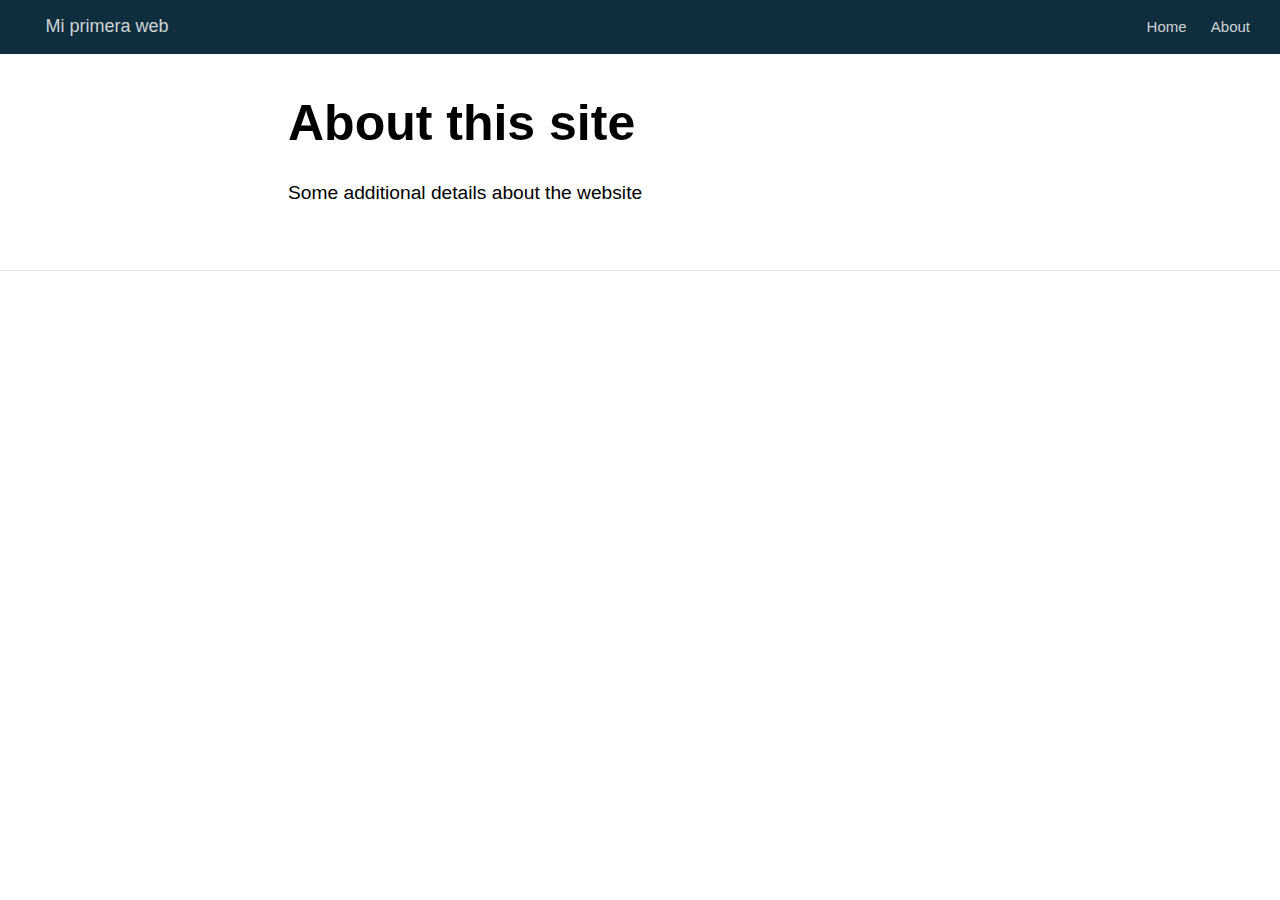
==== docs/about.html @ f0829111 "prueba" ====
<!DOCTYPE html>

<html xmlns="http://www.w3.org/1999/xhtml" lang="" xml:lang="">

<head>
  <meta charset="utf-8"/>
  <meta name="viewport" content="width=device-width, initial-scale=1"/>
  <meta http-equiv="X-UA-Compatible" content="IE=Edge,chrome=1"/>
  <meta name="generator" content="distill" />

  <style type="text/css">
  /* Hide doc at startup (prevent jankiness while JS renders/transforms) */
  body {
    visibility: hidden;
  }
  </style>

 <!--radix_placeholder_import_source-->
 <!--/radix_placeholder_import_source-->

<style type="text/css">code{white-space: pre;}</style>
<style type="text/css" data-origin="pandoc">
pre > code.sourceCode { white-space: pre; position: relative; }
pre > code.sourceCode > span { display: inline-block; line-height: 1.25; }
pre > code.sourceCode > span:empty { height: 1.2em; }
.sourceCode { overflow: visible; }
code.sourceCode > span { color: inherit; text-decoration: inherit; }
div.sourceCode { margin: 1em 0; }
pre.sourceCode { margin: 0; }
@media screen {
div.sourceCode { overflow: auto; }
}
@media print {
pre > code.sourceCode { white-space: pre-wrap; }
pre > code.sourceCode > span { text-indent: -5em; padding-left: 5em; }
}
pre.numberSource code
  { counter-reset: source-line 0; }
pre.numberSource code > span
  { position: relative; left: -4em; counter-increment: source-line; }
pre.numberSource code > span > a:first-child::before
  { content: counter(source-line);
    position: relative; left: -1em; text-align: right; vertical-align: baseline;
    border: none; display: inline-block;
    -webkit-touch-callout: none; -webkit-user-select: none;
    -khtml-user-select: none; -moz-user-select: none;
    -ms-user-select: none; user-select: none;
    padding: 0 4px; width: 4em;
    color: #aaaaaa;
  }
pre.numberSource { margin-left: 3em; border-left: 1px solid #aaaaaa;  padding-left: 4px; }
div.sourceCode
  { color: #00769e; background-color: #f1f3f5; }
@media screen {
pre > code.sourceCode > span > a:first-child::before { text-decoration: underline; }
}
code span { color: #00769e; } /* Normal */
code span.al { color: #ad0000; } /* Alert */
code span.an { color: #5e5e5e; } /* Annotation */
code span.at { color: #657422; } /* Attribute */
code span.bn { color: #ad0000; } /* BaseN */
code span.bu { } /* BuiltIn */
code span.cf { color: #00769e; } /* ControlFlow */
code span.ch { color: #20794d; } /* Char */
code span.cn { color: #8f5902; } /* Constant */
code span.co { color: #5e5e5e; } /* Comment */
code span.cv { color: #5e5e5e; font-style: italic; } /* CommentVar */
code span.do { color: #5e5e5e; font-style: italic; } /* Documentation */
code span.dt { color: #ad0000; } /* DataType */
code span.dv { color: #ad0000; } /* DecVal */
code span.er { color: #ad0000; } /* Error */
code span.ex { } /* Extension */
code span.fl { color: #ad0000; } /* Float */
code span.fu { color: #4758ab; } /* Function */
code span.im { } /* Import */
code span.in { color: #5e5e5e; } /* Information */
code span.kw { color: #00769e; } /* Keyword */
code span.op { color: #5e5e5e; } /* Operator */
code span.ot { color: #00769e; } /* Other */
code span.pp { color: #ad0000; } /* Preprocessor */
code span.sc { color: #5e5e5e; } /* SpecialChar */
code span.ss { color: #20794d; } /* SpecialString */
code span.st { color: #20794d; } /* String */
code span.va { color: #111111; } /* Variable */
code span.vs { color: #20794d; } /* VerbatimString */
code span.wa { color: #5e5e5e; font-style: italic; } /* Warning */
</style>


  <!--radix_placeholder_meta_tags-->
  <title>Mi primera web: About this site</title>

  <meta property="description" itemprop="description" content="Some additional details about the website"/>



  <!--  https://developers.facebook.com/docs/sharing/webmasters#markup -->
  <meta property="og:title" content="Mi primera web: About this site"/>
  <meta property="og:type" content="article"/>
  <meta property="og:description" content="Some additional details about the website"/>
  <meta property="og:locale" content="en_US"/>
  <meta property="og:site_name" content="Mi primera web"/>

  <!--  https://dev.twitter.com/cards/types/summary -->
  <meta property="twitter:card" content="summary"/>
  <meta property="twitter:title" content="Mi primera web: About this site"/>
  <meta property="twitter:description" content="Some additional details about the website"/>

  <!--/radix_placeholder_meta_tags-->
  <!--radix_placeholder_rmarkdown_metadata-->

  <script type="text/json" id="radix-rmarkdown-metadata">
  {"type":"list","attributes":{"names":{"type":"character","attributes":{},"value":["title","description"]}},"value":[{"type":"character","attributes":{},"value":["About this site"]},{"type":"character","attributes":{},"value":["Some additional details about the website"]}]}
  </script>
  <!--/radix_placeholder_rmarkdown_metadata-->
  <!--radix_placeholder_navigation_in_header-->
  <meta name="distill:offset" content=""/>

  <script type="application/javascript">

    window.headroom_prevent_pin = false;

    window.document.addEventListener("DOMContentLoaded", function (event) {

      // initialize headroom for banner
      var header = $('header').get(0);
      var headerHeight = header.offsetHeight;
      var headroom = new Headroom(header, {
        tolerance: 5,
        onPin : function() {
          if (window.headroom_prevent_pin) {
            window.headroom_prevent_pin = false;
            headroom.unpin();
          }
        }
      });
      headroom.init();
      if(window.location.hash)
        headroom.unpin();
      $(header).addClass('headroom--transition');

      // offset scroll location for banner on hash change
      // (see: https://github.com/WickyNilliams/headroom.js/issues/38)
      window.addEventListener("hashchange", function(event) {
        window.scrollTo(0, window.pageYOffset - (headerHeight + 25));
      });

      // responsive menu
      $('.distill-site-header').each(function(i, val) {
        var topnav = $(this);
        var toggle = topnav.find('.nav-toggle');
        toggle.on('click', function() {
          topnav.toggleClass('responsive');
        });
      });

      // nav dropdowns
      $('.nav-dropbtn').click(function(e) {
        $(this).next('.nav-dropdown-content').toggleClass('nav-dropdown-active');
        $(this).parent().siblings('.nav-dropdown')
           .children('.nav-dropdown-content').removeClass('nav-dropdown-active');
      });
      $("body").click(function(e){
        $('.nav-dropdown-content').removeClass('nav-dropdown-active');
      });
      $(".nav-dropdown").click(function(e){
        e.stopPropagation();
      });
    });
  </script>

  <style type="text/css">

  /* Theme (user-documented overrideables for nav appearance) */

  .distill-site-nav {
    color: rgba(255, 255, 255, 0.8);
    background-color: #0F2E3D;
    font-size: 15px;
    font-weight: 300;
  }

  .distill-site-nav a {
    color: inherit;
    text-decoration: none;
  }

  .distill-site-nav a:hover {
    color: white;
  }

  @media print {
    .distill-site-nav {
      display: none;
    }
  }

  .distill-site-header {

  }

  .distill-site-footer {

  }


  /* Site Header */

  .distill-site-header {
    width: 100%;
    box-sizing: border-box;
    z-index: 3;
  }

  .distill-site-header .nav-left {
    display: inline-block;
    margin-left: 8px;
  }

  @media screen and (max-width: 768px) {
    .distill-site-header .nav-left {
      margin-left: 0;
    }
  }


  .distill-site-header .nav-right {
    float: right;
    margin-right: 8px;
  }

  .distill-site-header a,
  .distill-site-header .title {
    display: inline-block;
    text-align: center;
    padding: 14px 10px 14px 10px;
  }

  .distill-site-header .title {
    font-size: 18px;
    min-width: 150px;
  }

  .distill-site-header .logo {
    padding: 0;
  }

  .distill-site-header .logo img {
    display: none;
    max-height: 20px;
    width: auto;
    margin-bottom: -4px;
  }

  .distill-site-header .nav-image img {
    max-height: 18px;
    width: auto;
    display: inline-block;
    margin-bottom: -3px;
  }



  @media screen and (min-width: 1000px) {
    .distill-site-header .logo img {
      display: inline-block;
    }
    .distill-site-header .nav-left {
      margin-left: 20px;
    }
    .distill-site-header .nav-right {
      margin-right: 20px;
    }
    .distill-site-header .title {
      padding-left: 12px;
    }
  }


  .distill-site-header .nav-toggle {
    display: none;
  }

  .nav-dropdown {
    display: inline-block;
    position: relative;
  }

  .nav-dropdown .nav-dropbtn {
    border: none;
    outline: none;
    color: rgba(255, 255, 255, 0.8);
    padding: 16px 10px;
    background-color: transparent;
    font-family: inherit;
    font-size: inherit;
    font-weight: inherit;
    margin: 0;
    margin-top: 1px;
    z-index: 2;
  }

  .nav-dropdown-content {
    display: none;
    position: absolute;
    background-color: white;
    min-width: 200px;
    border: 1px solid rgba(0,0,0,0.15);
    border-radius: 4px;
    box-shadow: 0px 8px 16px 0px rgba(0,0,0,0.1);
    z-index: 1;
    margin-top: 2px;
    white-space: nowrap;
    padding-top: 4px;
    padding-bottom: 4px;
  }

  .nav-dropdown-content hr {
    margin-top: 4px;
    margin-bottom: 4px;
    border: none;
    border-bottom: 1px solid rgba(0, 0, 0, 0.1);
  }

  .nav-dropdown-active {
    display: block;
  }

  .nav-dropdown-content a, .nav-dropdown-content .nav-dropdown-header {
    color: black;
    padding: 6px 24px;
    text-decoration: none;
    display: block;
    text-align: left;
  }

  .nav-dropdown-content .nav-dropdown-header {
    display: block;
    padding: 5px 24px;
    padding-bottom: 0;
    text-transform: uppercase;
    font-size: 14px;
    color: #999999;
    white-space: nowrap;
  }

  .nav-dropdown:hover .nav-dropbtn {
    color: white;
  }

  .nav-dropdown-content a:hover {
    background-color: #ddd;
    color: black;
  }

  .nav-right .nav-dropdown-content {
    margin-left: -45%;
    right: 0;
  }

  @media screen and (max-width: 768px) {
    .distill-site-header a, .distill-site-header .nav-dropdown  {display: none;}
    .distill-site-header a.nav-toggle {
      float: right;
      display: block;
    }
    .distill-site-header .title {
      margin-left: 0;
    }
    .distill-site-header .nav-right {
      margin-right: 0;
    }
    .distill-site-header {
      overflow: hidden;
    }
    .nav-right .nav-dropdown-content {
      margin-left: 0;
    }
  }


  @media screen and (max-width: 768px) {
    .distill-site-header.responsive {position: relative; min-height: 500px; }
    .distill-site-header.responsive a.nav-toggle {
      position: absolute;
      right: 0;
      top: 0;
    }
    .distill-site-header.responsive a,
    .distill-site-header.responsive .nav-dropdown {
      display: block;
      text-align: left;
    }
    .distill-site-header.responsive .nav-left,
    .distill-site-header.responsive .nav-right {
      width: 100%;
    }
    .distill-site-header.responsive .nav-dropdown {float: none;}
    .distill-site-header.responsive .nav-dropdown-content {position: relative;}
    .distill-site-header.responsive .nav-dropdown .nav-dropbtn {
      display: block;
      width: 100%;
      text-align: left;
    }
  }

  /* Site Footer */

  .distill-site-footer {
    width: 100%;
    overflow: hidden;
    box-sizing: border-box;
    z-index: 3;
    margin-top: 30px;
    padding-top: 30px;
    padding-bottom: 30px;
    text-align: center;
  }

  /* Headroom */

  d-title {
    padding-top: 6rem;
  }

  @media print {
    d-title {
      padding-top: 4rem;
    }
  }

  .headroom {
    z-index: 1000;
    position: fixed;
    top: 0;
    left: 0;
    right: 0;
  }

  .headroom--transition {
    transition: all .4s ease-in-out;
  }

  .headroom--unpinned {
    top: -100px;
  }

  .headroom--pinned {
    top: 0;
  }

  /* adjust viewport for navbar height */
  /* helps vertically center bootstrap (non-distill) content */
  .min-vh-100 {
    min-height: calc(100vh - 100px) !important;
  }

  </style>

  <script src="site_libs/jquery-3.6.0/jquery-3.6.0.min.js"></script>
  <link href="site_libs/font-awesome-6.4.2/css/all.min.css" rel="stylesheet"/>
  <link href="site_libs/font-awesome-6.4.2/css/v4-shims.min.css" rel="stylesheet"/>
  <script src="site_libs/headroom-0.9.4/headroom.min.js"></script>
  <script src="site_libs/autocomplete-0.37.1/autocomplete.min.js"></script>
  <script src="site_libs/fuse-6.4.1/fuse.min.js"></script>

  <script type="application/javascript">

  function getMeta(metaName) {
    var metas = document.getElementsByTagName('meta');
    for (let i = 0; i < metas.length; i++) {
      if (metas[i].getAttribute('name') === metaName) {
        return metas[i].getAttribute('content');
      }
    }
    return '';
  }

  function offsetURL(url) {
    var offset = getMeta('distill:offset');
    return offset ? offset + '/' + url : url;
  }

  function createFuseIndex() {

    // create fuse index
    var options = {
      keys: [
        { name: 'title', weight: 20 },
        { name: 'categories', weight: 15 },
        { name: 'description', weight: 10 },
        { name: 'contents', weight: 5 },
      ],
      ignoreLocation: true,
      threshold: 0
    };
    var fuse = new window.Fuse([], options);

    // fetch the main search.json
    return fetch(offsetURL('search.json'))
      .then(function(response) {
        if (response.status == 200) {
          return response.json().then(function(json) {
            // index main articles
            json.articles.forEach(function(article) {
              fuse.add(article);
            });
            // download collections and index their articles
            return Promise.all(json.collections.map(function(collection) {
              return fetch(offsetURL(collection)).then(function(response) {
                if (response.status === 200) {
                  return response.json().then(function(articles) {
                    articles.forEach(function(article) {
                      fuse.add(article);
                    });
                  })
                } else {
                  return Promise.reject(
                    new Error('Unexpected status from search index request: ' +
                              response.status)
                  );
                }
              });
            })).then(function() {
              return fuse;
            });
          });

        } else {
          return Promise.reject(
            new Error('Unexpected status from search index request: ' +
                        response.status)
          );
        }
      });
  }

  window.document.addEventListener("DOMContentLoaded", function (event) {

    // get search element (bail if we don't have one)
    var searchEl = window.document.getElementById('distill-search');
    if (!searchEl)
      return;

    createFuseIndex()
      .then(function(fuse) {

        // make search box visible
        searchEl.classList.remove('hidden');

        // initialize autocomplete
        var options = {
          autoselect: true,
          hint: false,
          minLength: 2,
        };
        window.autocomplete(searchEl, options, [{
          source: function(query, callback) {
            const searchOptions = {
              isCaseSensitive: false,
              shouldSort: true,
              minMatchCharLength: 2,
              limit: 10,
            };
            var results = fuse.search(query, searchOptions);
            callback(results
              .map(function(result) { return result.item; })
            );
          },
          templates: {
            suggestion: function(suggestion) {
              var img = suggestion.preview && Object.keys(suggestion.preview).length > 0
                ? `<img src="${offsetURL(suggestion.preview)}"</img>`
                : '';
              var html = `
                <div class="search-item">
                  <h3>${suggestion.title}</h3>
                  <div class="search-item-description">
                    ${suggestion.description || ''}
                  </div>
                  <div class="search-item-preview">
                    ${img}
                  </div>
                </div>
              `;
              return html;
            }
          }
        }]).on('autocomplete:selected', function(event, suggestion) {
          window.location.href = offsetURL(suggestion.path);
        });
        // remove inline display style on autocompleter (we want to
        // manage responsive display via css)
        $('.algolia-autocomplete').css("display", "");
      })
      .catch(function(error) {
        console.log(error);
      });

  });

  </script>

  <style type="text/css">

  .nav-search {
    font-size: x-small;
  }

  /* Algolioa Autocomplete */

  .algolia-autocomplete {
    display: inline-block;
    margin-left: 10px;
    vertical-align: sub;
    background-color: white;
    color: black;
    padding: 6px;
    padding-top: 8px;
    padding-bottom: 0;
    border-radius: 6px;
    border: 1px #0F2E3D solid;
    width: 180px;
  }


  @media screen and (max-width: 768px) {
    .distill-site-nav .algolia-autocomplete {
      display: none;
      visibility: hidden;
    }
    .distill-site-nav.responsive .algolia-autocomplete {
      display: inline-block;
      visibility: visible;
    }
    .distill-site-nav.responsive .algolia-autocomplete .aa-dropdown-menu {
      margin-left: 0;
      width: 400px;
      max-height: 400px;
    }
  }

  .algolia-autocomplete .aa-input, .algolia-autocomplete .aa-hint {
    width: 90%;
    outline: none;
    border: none;
  }

  .algolia-autocomplete .aa-hint {
    color: #999;
  }
  .algolia-autocomplete .aa-dropdown-menu {
    width: 550px;
    max-height: 70vh;
    overflow-x: visible;
    overflow-y: scroll;
    padding: 5px;
    margin-top: 3px;
    margin-left: -150px;
    background-color: #fff;
    border-radius: 5px;
    border: 1px solid #999;
    border-top: none;
  }

  .algolia-autocomplete .aa-dropdown-menu .aa-suggestion {
    cursor: pointer;
    padding: 5px 4px;
    border-bottom: 1px solid #eee;
  }

  .algolia-autocomplete .aa-dropdown-menu .aa-suggestion:last-of-type {
    border-bottom: none;
    margin-bottom: 2px;
  }

  .algolia-autocomplete .aa-dropdown-menu .aa-suggestion .search-item {
    overflow: hidden;
    font-size: 0.8em;
    line-height: 1.4em;
  }

  .algolia-autocomplete .aa-dropdown-menu .aa-suggestion .search-item h3 {
    font-size: 1rem;
    margin-block-start: 0;
    margin-block-end: 5px;
  }

  .algolia-autocomplete .aa-dropdown-menu .aa-suggestion .search-item-description {
    display: inline-block;
    overflow: hidden;
    height: 2.8em;
    width: 80%;
    margin-right: 4%;
  }

  .algolia-autocomplete .aa-dropdown-menu .aa-suggestion .search-item-preview {
    display: inline-block;
    width: 15%;
  }

  .algolia-autocomplete .aa-dropdown-menu .aa-suggestion .search-item-preview img {
    height: 3em;
    width: auto;
    display: none;
  }

  .algolia-autocomplete .aa-dropdown-menu .aa-suggestion .search-item-preview img[src] {
    display: initial;
  }

  .algolia-autocomplete .aa-dropdown-menu .aa-suggestion.aa-cursor {
    background-color: #eee;
  }
  .algolia-autocomplete .aa-dropdown-menu .aa-suggestion em {
    font-weight: bold;
    font-style: normal;
  }

  </style>


  <!--/radix_placeholder_navigation_in_header-->
  <!--radix_placeholder_distill-->

  <style type="text/css">

  body {
    background-color: white;
  }

  .pandoc-table {
    width: 100%;
  }

  .pandoc-table>caption {
    margin-bottom: 10px;
  }

  .pandoc-table th:not([align]) {
    text-align: left;
  }

  .pagedtable-footer {
    font-size: 15px;
  }

  d-byline .byline {
    grid-template-columns: 2fr 2fr;
  }

  d-byline .byline h3 {
    margin-block-start: 1.5em;
  }

  d-byline .byline .authors-affiliations h3 {
    margin-block-start: 0.5em;
  }

  .authors-affiliations .orcid-id {
    width: 16px;
    height:16px;
    margin-left: 4px;
    margin-right: 4px;
    vertical-align: middle;
    padding-bottom: 2px;
  }

  d-title .dt-tags {
    margin-top: 1em;
    grid-column: text;
  }

  .dt-tags .dt-tag {
    text-decoration: none;
    display: inline-block;
    color: rgba(0,0,0,0.6);
    padding: 0em 0.4em;
    margin-right: 0.5em;
    margin-bottom: 0.4em;
    font-size: 70%;
    border: 1px solid rgba(0,0,0,0.2);
    border-radius: 3px;
    text-transform: uppercase;
    font-weight: 500;
  }

  d-article table.gt_table td,
  d-article table.gt_table th {
    border-bottom: none;
    font-size: 100%;
  }

  .html-widget {
    margin-bottom: 2.0em;
  }

  .l-screen-inset {
    padding-right: 16px;
  }

  .l-screen .caption {
    margin-left: 10px;
  }

  .shaded {
    background: rgb(247, 247, 247);
    padding-top: 20px;
    padding-bottom: 20px;
    border-top: 1px solid rgba(0, 0, 0, 0.1);
    border-bottom: 1px solid rgba(0, 0, 0, 0.1);
  }

  .shaded .html-widget {
    margin-bottom: 0;
    border: 1px solid rgba(0, 0, 0, 0.1);
  }

  .shaded .shaded-content {
    background: white;
  }

  .text-output {
    margin-top: 0;
    line-height: 1.5em;
  }

  .hidden {
    display: none !important;
  }

  d-article {
    padding-top: 2.5rem;
    padding-bottom: 30px;
  }

  d-appendix {
    padding-top: 30px;
  }

  d-article>p>img {
    width: 100%;
  }

  d-article h2 {
    margin: 1rem 0 1.5rem 0;
  }

  d-article h3 {
    margin-top: 1.5rem;
  }

  d-article iframe {
    border: 1px solid rgba(0, 0, 0, 0.1);
    margin-bottom: 2.0em;
    width: 100%;
  }

  /* Tweak code blocks */

  d-article div.sourceCode code,
  d-article pre code {
    font-family: Consolas, Monaco, 'Andale Mono', 'Ubuntu Mono', monospace;
  }

  d-article pre,
  d-article div.sourceCode,
  d-article div.sourceCode pre {
    overflow: auto;
  }

  d-article div.sourceCode {
    background-color: white;
  }

  d-article div.sourceCode pre {
    padding-left: 10px;
    font-size: 12px;
    border-left: 2px solid rgba(0,0,0,0.1);
  }

  d-article pre {
    font-size: 12px;
    color: black;
    background: none;
    margin-top: 0;
    text-align: left;
    white-space: pre;
    word-spacing: normal;
    word-break: normal;
    word-wrap: normal;
    line-height: 1.5;

    -moz-tab-size: 4;
    -o-tab-size: 4;
    tab-size: 4;

    -webkit-hyphens: none;
    -moz-hyphens: none;
    -ms-hyphens: none;
    hyphens: none;
  }

  d-article pre a {
    border-bottom: none;
  }

  d-article pre a:hover {
    border-bottom: none;
    text-decoration: underline;
  }

  d-article details {
    grid-column: text;
    margin-bottom: 0.8em;
  }

  @media(min-width: 768px) {

  d-article pre,
  d-article div.sourceCode,
  d-article div.sourceCode pre {
    overflow: visible !important;
  }

  d-article div.sourceCode pre {
    padding-left: 18px;
    font-size: 14px;
  }

  d-article pre {
    font-size: 14px;
  }

  }

  figure img.external {
    background: white;
    border: 1px solid rgba(0, 0, 0, 0.1);
    box-shadow: 0 1px 8px rgba(0, 0, 0, 0.1);
    padding: 18px;
    box-sizing: border-box;
  }

  /* CSS for d-contents */

  .d-contents {
    grid-column: text;
    color: rgba(0,0,0,0.8);
    font-size: 0.9em;
    padding-bottom: 1em;
    margin-bottom: 1em;
    padding-bottom: 0.5em;
    margin-bottom: 1em;
    padding-left: 0.25em;
    justify-self: start;
  }

  @media(min-width: 1000px) {
    .d-contents.d-contents-float {
      height: 0;
      grid-column-start: 1;
      grid-column-end: 4;
      justify-self: center;
      padding-right: 3em;
      padding-left: 2em;
    }
  }

  .d-contents nav h3 {
    font-size: 18px;
    margin-top: 0;
    margin-bottom: 1em;
  }

  .d-contents li {
    list-style-type: none
  }

  .d-contents nav > ul {
    padding-left: 0;
  }

  .d-contents ul {
    padding-left: 1em
  }

  .d-contents nav ul li {
    margin-top: 0.6em;
    margin-bottom: 0.2em;
  }

  .d-contents nav a {
    font-size: 13px;
    border-bottom: none;
    text-decoration: none
    color: rgba(0, 0, 0, 0.8);
  }

  .d-contents nav a:hover {
    text-decoration: underline solid rgba(0, 0, 0, 0.6)
  }

  .d-contents nav > ul > li > a {
    font-weight: 600;
  }

  .d-contents nav > ul > li > ul {
    font-weight: inherit;
  }

  .d-contents nav > ul > li > ul > li {
    margin-top: 0.2em;
  }


  .d-contents nav ul {
    margin-top: 0;
    margin-bottom: 0.25em;
  }

  .d-article-with-toc h2:nth-child(2) {
    margin-top: 0;
  }


  /* Figure */

  .figure {
    position: relative;
    margin-bottom: 2.5em;
    margin-top: 1.5em;
  }

  .figure .caption {
    color: rgba(0, 0, 0, 0.6);
    font-size: 12px;
    line-height: 1.5em;
  }

  .figure img.external {
    background: white;
    border: 1px solid rgba(0, 0, 0, 0.1);
    box-shadow: 0 1px 8px rgba(0, 0, 0, 0.1);
    padding: 18px;
    box-sizing: border-box;
  }

  .figure .caption a {
    color: rgba(0, 0, 0, 0.6);
  }

  .figure .caption b,
  .figure .caption strong, {
    font-weight: 600;
    color: rgba(0, 0, 0, 1.0);
  }

  /* Citations */

  d-article .citation {
    color: inherit;
    cursor: inherit;
  }

  div.hanging-indent{
    margin-left: 1em; text-indent: -1em;
  }

  /* Citation hover box */

  .tippy-box[data-theme~=light-border] {
    background-color: rgba(250, 250, 250, 0.95);
  }

  .tippy-content > p {
    margin-bottom: 0;
    padding: 2px;
  }


  /* Tweak 1000px media break to show more text */

  @media(min-width: 1000px) {
    .base-grid,
    distill-header,
    d-title,
    d-abstract,
    d-article,
    d-appendix,
    distill-appendix,
    d-byline,
    d-footnote-list,
    d-citation-list,
    distill-footer {
      grid-template-columns: [screen-start] 1fr [page-start kicker-start] 80px [middle-start] 50px [text-start kicker-end] 65px 65px 65px 65px 65px 65px 65px 65px [text-end gutter-start] 65px [middle-end] 65px [page-end gutter-end] 1fr [screen-end];
      grid-column-gap: 16px;
    }

    .grid {
      grid-column-gap: 16px;
    }

    d-article {
      font-size: 1.06rem;
      line-height: 1.7em;
    }
    figure .caption, .figure .caption, figure figcaption {
      font-size: 13px;
    }
  }

  @media(min-width: 1180px) {
    .base-grid,
    distill-header,
    d-title,
    d-abstract,
    d-article,
    d-appendix,
    distill-appendix,
    d-byline,
    d-footnote-list,
    d-citation-list,
    distill-footer {
      grid-template-columns: [screen-start] 1fr [page-start kicker-start] 60px [middle-start] 60px [text-start kicker-end] 60px 60px 60px 60px 60px 60px 60px 60px [text-end gutter-start] 60px [middle-end] 60px [page-end gutter-end] 1fr [screen-end];
      grid-column-gap: 32px;
    }

    .grid {
      grid-column-gap: 32px;
    }
  }


  /* Get the citation styles for the appendix (not auto-injected on render since
     we do our own rendering of the citation appendix) */

  d-appendix .citation-appendix,
  .d-appendix .citation-appendix {
    font-size: 11px;
    line-height: 15px;
    border-left: 1px solid rgba(0, 0, 0, 0.1);
    padding-left: 18px;
    border: 1px solid rgba(0,0,0,0.1);
    background: rgba(0, 0, 0, 0.02);
    padding: 10px 18px;
    border-radius: 3px;
    color: rgba(150, 150, 150, 1);
    overflow: hidden;
    margin-top: -12px;
    white-space: pre-wrap;
    word-wrap: break-word;
  }

  /* Include appendix styles here so they can be overridden */

  d-appendix {
    contain: layout style;
    font-size: 0.8em;
    line-height: 1.7em;
    margin-top: 60px;
    margin-bottom: 0;
    border-top: 1px solid rgba(0, 0, 0, 0.1);
    color: rgba(0,0,0,0.5);
    padding-top: 60px;
    padding-bottom: 48px;
  }

  d-appendix h3 {
    grid-column: page-start / text-start;
    font-size: 15px;
    font-weight: 500;
    margin-top: 1em;
    margin-bottom: 0;
    color: rgba(0,0,0,0.65);
  }

  d-appendix h3 + * {
    margin-top: 1em;
  }

  d-appendix ol {
    padding: 0 0 0 15px;
  }

  @media (min-width: 768px) {
    d-appendix ol {
      padding: 0 0 0 30px;
      margin-left: -30px;
    }
  }

  d-appendix li {
    margin-bottom: 1em;
  }

  d-appendix a {
    color: rgba(0, 0, 0, 0.6);
  }

  d-appendix > * {
    grid-column: text;
  }

  d-appendix > d-footnote-list,
  d-appendix > d-citation-list,
  d-appendix > distill-appendix {
    grid-column: screen;
  }

  /* Include footnote styles here so they can be overridden */

  d-footnote-list {
    contain: layout style;
  }

  d-footnote-list > * {
    grid-column: text;
  }

  d-footnote-list a.footnote-backlink {
    color: rgba(0,0,0,0.3);
    padding-left: 0.5em;
  }



  /* Anchor.js */

  .anchorjs-link {
    /*transition: all .25s linear; */
    text-decoration: none;
    border-bottom: none;
  }
  *:hover > .anchorjs-link {
    margin-left: -1.125em !important;
    text-decoration: none;
    border-bottom: none;
  }

  /* Social footer */

  .social_footer {
    margin-top: 30px;
    margin-bottom: 0;
    color: rgba(0,0,0,0.67);
  }

  .disqus-comments {
    margin-right: 30px;
  }

  .disqus-comment-count {
    border-bottom: 1px solid rgba(0, 0, 0, 0.4);
    cursor: pointer;
  }

  #disqus_thread {
    margin-top: 30px;
  }

  .article-sharing a {
    border-bottom: none;
    margin-right: 8px;
  }

  .article-sharing a:hover {
    border-bottom: none;
  }

  .sidebar-section.subscribe {
    font-size: 12px;
    line-height: 1.6em;
  }

  .subscribe p {
    margin-bottom: 0.5em;
  }


  .article-footer .subscribe {
    font-size: 15px;
    margin-top: 45px;
  }


  .sidebar-section.custom {
    font-size: 12px;
    line-height: 1.6em;
  }

  .custom p {
    margin-bottom: 0.5em;
  }

  /* Styles for listing layout (hide title) */
  .layout-listing d-title, .layout-listing .d-title {
    display: none;
  }

  /* Styles for posts lists (not auto-injected) */


  .posts-with-sidebar {
    padding-left: 45px;
    padding-right: 45px;
  }

  .posts-list .description h2,
  .posts-list .description p {
    font-family: -apple-system, BlinkMacSystemFont, "Segoe UI", Roboto, Oxygen, Ubuntu, Cantarell, "Fira Sans", "Droid Sans", "Helvetica Neue", Arial, sans-serif;
  }

  .posts-list .description h2 {
    font-weight: 700;
    border-bottom: none;
    padding-bottom: 0;
  }

  .posts-list h2.post-tag {
    border-bottom: 1px solid rgba(0, 0, 0, 0.2);
    padding-bottom: 12px;
  }
  .posts-list {
    margin-top: 60px;
    margin-bottom: 24px;
  }

  .posts-list .post-preview {
    text-decoration: none;
    overflow: hidden;
    display: block;
    border-bottom: 1px solid rgba(0, 0, 0, 0.1);
    padding: 24px 0;
  }

  .post-preview-last {
    border-bottom: none !important;
  }

  .posts-list .posts-list-caption {
    grid-column: screen;
    font-weight: 400;
  }

  .posts-list .post-preview h2 {
    margin: 0 0 6px 0;
    line-height: 1.2em;
    font-style: normal;
    font-size: 24px;
  }

  .posts-list .post-preview p {
    margin: 0 0 12px 0;
    line-height: 1.4em;
    font-size: 16px;
  }

  .posts-list .post-preview .thumbnail {
    box-sizing: border-box;
    margin-bottom: 24px;
    position: relative;
    max-width: 500px;
  }
  .posts-list .post-preview img {
    width: 100%;
    display: block;
  }

  .posts-list .metadata {
    font-size: 12px;
    line-height: 1.4em;
    margin-bottom: 18px;
  }

  .posts-list .metadata > * {
    display: inline-block;
  }

  .posts-list .metadata .publishedDate {
    margin-right: 2em;
  }

  .posts-list .metadata .dt-authors {
    display: block;
    margin-top: 0.3em;
    margin-right: 2em;
  }

  .posts-list .dt-tags {
    display: block;
    line-height: 1em;
  }

  .posts-list .dt-tags .dt-tag {
    display: inline-block;
    color: rgba(0,0,0,0.6);
    padding: 0.3em 0.4em;
    margin-right: 0.2em;
    margin-bottom: 0.4em;
    font-size: 60%;
    border: 1px solid rgba(0,0,0,0.2);
    border-radius: 3px;
    text-transform: uppercase;
    font-weight: 500;
  }

  .posts-list img {
    opacity: 1;
  }

  .posts-list img[data-src] {
    opacity: 0;
  }

  .posts-more {
    clear: both;
  }


  .posts-sidebar {
    font-size: 16px;
  }

  .posts-sidebar h3 {
    font-size: 16px;
    margin-top: 0;
    margin-bottom: 0.5em;
    font-weight: 400;
    text-transform: uppercase;
  }

  .sidebar-section {
    margin-bottom: 30px;
  }

  .categories ul {
    list-style-type: none;
    margin: 0;
    padding: 0;
  }

  .categories li {
    color: rgba(0, 0, 0, 0.8);
    margin-bottom: 0;
  }

  .categories li>a {
    border-bottom: none;
  }

  .categories li>a:hover {
    border-bottom: 1px solid rgba(0, 0, 0, 0.4);
  }

  .categories .active {
    font-weight: 600;
  }

  .categories .category-count {
    color: rgba(0, 0, 0, 0.4);
  }


  @media(min-width: 768px) {
    .posts-list .post-preview h2 {
      font-size: 26px;
    }
    .posts-list .post-preview .thumbnail {
      float: right;
      width: 30%;
      margin-bottom: 0;
    }
    .posts-list .post-preview .description {
      float: left;
      width: 45%;
    }
    .posts-list .post-preview .metadata {
      float: left;
      width: 20%;
      margin-top: 8px;
    }
    .posts-list .post-preview p {
      margin: 0 0 12px 0;
      line-height: 1.5em;
      font-size: 16px;
    }
    .posts-with-sidebar .posts-list {
      float: left;
      width: 75%;
    }
    .posts-with-sidebar .posts-sidebar {
      float: right;
      width: 20%;
      margin-top: 60px;
      padding-top: 24px;
      padding-bottom: 24px;
    }
  }


  /* Improve display for browsers without grid (IE/Edge <= 15) */

  .downlevel {
    line-height: 1.6em;
    font-family: -apple-system, BlinkMacSystemFont, "Segoe UI", Roboto, Oxygen, Ubuntu, Cantarell, "Fira Sans", "Droid Sans", "Helvetica Neue", Arial, sans-serif;
    margin: 0;
  }

  .downlevel .d-title {
    padding-top: 6rem;
    padding-bottom: 1.5rem;
  }

  .downlevel .d-title h1 {
    font-size: 50px;
    font-weight: 700;
    line-height: 1.1em;
    margin: 0 0 0.5rem;
  }

  .downlevel .d-title p {
    font-weight: 300;
    font-size: 1.2rem;
    line-height: 1.55em;
    margin-top: 0;
  }

  .downlevel .d-byline {
    padding-top: 0.8em;
    padding-bottom: 0.8em;
    font-size: 0.8rem;
    line-height: 1.8em;
  }

  .downlevel .section-separator {
    border: none;
    border-top: 1px solid rgba(0, 0, 0, 0.1);
  }

  .downlevel .d-article {
    font-size: 1.06rem;
    line-height: 1.7em;
    padding-top: 1rem;
    padding-bottom: 2rem;
  }


  .downlevel .d-appendix {
    padding-left: 0;
    padding-right: 0;
    max-width: none;
    font-size: 0.8em;
    line-height: 1.7em;
    margin-bottom: 0;
    color: rgba(0,0,0,0.5);
    padding-top: 40px;
    padding-bottom: 48px;
  }

  .downlevel .footnotes ol {
    padding-left: 13px;
  }

  .downlevel .base-grid,
  .downlevel .distill-header,
  .downlevel .d-title,
  .downlevel .d-abstract,
  .downlevel .d-article,
  .downlevel .d-appendix,
  .downlevel .distill-appendix,
  .downlevel .d-byline,
  .downlevel .d-footnote-list,
  .downlevel .d-citation-list,
  .downlevel .distill-footer,
  .downlevel .appendix-bottom,
  .downlevel .posts-container {
    padding-left: 40px;
    padding-right: 40px;
  }

  @media(min-width: 768px) {
    .downlevel .base-grid,
    .downlevel .distill-header,
    .downlevel .d-title,
    .downlevel .d-abstract,
    .downlevel .d-article,
    .downlevel .d-appendix,
    .downlevel .distill-appendix,
    .downlevel .d-byline,
    .downlevel .d-footnote-list,
    .downlevel .d-citation-list,
    .downlevel .distill-footer,
    .downlevel .appendix-bottom,
    .downlevel .posts-container {
    padding-left: 150px;
    padding-right: 150px;
    max-width: 900px;
  }
  }

  .downlevel pre code {
    display: block;
    border-left: 2px solid rgba(0, 0, 0, .1);
    padding: 0 0 0 20px;
    font-size: 14px;
  }

  .downlevel code, .downlevel pre {
    color: black;
    background: none;
    font-family: Consolas, Monaco, 'Andale Mono', 'Ubuntu Mono', monospace;
    text-align: left;
    white-space: pre;
    word-spacing: normal;
    word-break: normal;
    word-wrap: normal;
    line-height: 1.5;

    -moz-tab-size: 4;
    -o-tab-size: 4;
    tab-size: 4;

    -webkit-hyphens: none;
    -moz-hyphens: none;
    -ms-hyphens: none;
    hyphens: none;
  }

  .downlevel .posts-list .post-preview {
    color: inherit;
  }



  </style>

  <script type="application/javascript">

  function is_downlevel_browser() {
    if (bowser.isUnsupportedBrowser({ msie: "12", msedge: "16"},
                                   window.navigator.userAgent)) {
      return true;
    } else {
      return window.load_distill_framework === undefined;
    }
  }

  // show body when load is complete
  function on_load_complete() {

    // add anchors
    if (window.anchors) {
      window.anchors.options.placement = 'left';
      window.anchors.add('d-article > h2, d-article > h3, d-article > h4, d-article > h5');
    }


    // set body to visible
    document.body.style.visibility = 'visible';

    // force redraw for leaflet widgets
    if (window.HTMLWidgets) {
      var maps = window.HTMLWidgets.findAll(".leaflet");
      $.each(maps, function(i, el) {
        var map = this.getMap();
        map.invalidateSize();
        map.eachLayer(function(layer) {
          if (layer instanceof L.TileLayer)
            layer.redraw();
        });
      });
    }

    // trigger 'shown' so htmlwidgets resize
    $('d-article').trigger('shown');
  }

  function init_distill() {

    init_common();

    // create front matter
    var front_matter = $('<d-front-matter></d-front-matter>');
    $('#distill-front-matter').wrap(front_matter);

    // create d-title
    $('.d-title').changeElementType('d-title');

    // create d-byline
    var byline = $('<d-byline></d-byline>');
    $('.d-byline').replaceWith(byline);

    // create d-article
    var article = $('<d-article></d-article>');
    $('.d-article').wrap(article).children().unwrap();

    // move posts container into article
    $('.posts-container').appendTo($('d-article'));

    // create d-appendix
    $('.d-appendix').changeElementType('d-appendix');

    // flag indicating that we have appendix items
    var appendix = $('.appendix-bottom').children('h3').length > 0;

    // replace footnotes with <d-footnote>
    $('.footnote-ref').each(function(i, val) {
      appendix = true;
      var href = $(this).attr('href');
      var id = href.replace('#', '');
      var fn = $('#' + id);
      var fn_p = $('#' + id + '>p');
      fn_p.find('.footnote-back').remove();
      var text = fn_p.html();
      var dtfn = $('<d-footnote></d-footnote>');
      dtfn.html(text);
      $(this).replaceWith(dtfn);
    });
    // remove footnotes
    $('.footnotes').remove();

    // move refs into #references-listing
    $('#references-listing').replaceWith($('#refs'));

    $('h1.appendix, h2.appendix').each(function(i, val) {
      $(this).changeElementType('h3');
    });
    $('h3.appendix').each(function(i, val) {
      var id = $(this).attr('id');
      $('.d-contents a[href="#' + id + '"]').parent().remove();
      appendix = true;
      $(this).nextUntil($('h1, h2, h3')).addBack().appendTo($('d-appendix'));
    });

    // show d-appendix if we have appendix content
    $("d-appendix").css('display', appendix ? 'grid' : 'none');

    // localize layout chunks to just output
    $('.layout-chunk').each(function(i, val) {

      // capture layout
      var layout = $(this).attr('data-layout');

      // apply layout to markdown level block elements
      var elements = $(this).children().not('details, div.sourceCode, pre, script');
      elements.each(function(i, el) {
        var layout_div = $('<div class="' + layout + '"></div>');
        if (layout_div.hasClass('shaded')) {
          var shaded_content = $('<div class="shaded-content"></div>');
          $(this).wrap(shaded_content);
          $(this).parent().wrap(layout_div);
        } else {
          $(this).wrap(layout_div);
        }
      });


      // unwrap the layout-chunk div
      $(this).children().unwrap();
    });

    // remove code block used to force  highlighting css
    $('.distill-force-highlighting-css').parent().remove();

    // remove empty line numbers inserted by pandoc when using a
    // custom syntax highlighting theme
    $('code.sourceCode a:empty').remove();

    // load distill framework
    load_distill_framework();

    // wait for window.distillRunlevel == 4 to do post processing
    function distill_post_process() {

      if (!window.distillRunlevel || window.distillRunlevel < 4)
        return;

      // hide author/affiliations entirely if we have no authors
      var front_matter = JSON.parse($("#distill-front-matter").html());
      var have_authors = front_matter.authors && front_matter.authors.length > 0;
      if (!have_authors)
        $('d-byline').addClass('hidden');

      // article with toc class
      $('.d-contents').parent().addClass('d-article-with-toc');

      // strip links that point to #
      $('.authors-affiliations').find('a[href="#"]').removeAttr('href');

      // add orcid ids
      $('.authors-affiliations').find('.author').each(function(i, el) {
        var orcid_id = front_matter.authors[i].orcidID;
        if (orcid_id) {
          var a = $('<a></a>');
          a.attr('href', 'https://orcid.org/' + orcid_id);
          var img = $('<img></img>');
          img.addClass('orcid-id');
          img.attr('alt', 'ORCID ID');
          img.attr('src','[data-uri]');
          a.append(img);
          $(this).append(a);
        }
      });

      // hide elements of author/affiliations grid that have no value
      function hide_byline_column(caption) {
        $('d-byline').find('h3:contains("' + caption + '")').parent().css('visibility', 'hidden');
      }

      // affiliations
      var have_affiliations = false;
      for (var i = 0; i<front_matter.authors.length; ++i) {
        var author = front_matter.authors[i];
        if (author.affiliation !== "&nbsp;") {
          have_affiliations = true;
          break;
        }
      }
      if (!have_affiliations)
        $('d-byline').find('h3:contains("Affiliations")').css('visibility', 'hidden');

      // published date
      if (!front_matter.publishedDate)
        hide_byline_column("Published");

      // document object identifier
      var doi = $('d-byline').find('h3:contains("DOI")');
      var doi_p = doi.next().empty();
      if (!front_matter.doi) {
        // if we have a citation and valid citationText then link to that
        if ($('#citation').length > 0 && front_matter.citationText) {
          doi.html('Citation');
          $('<a href="#citation"></a>')
            .text(front_matter.citationText)
            .appendTo(doi_p);
        } else {
          hide_byline_column("DOI");
        }
      } else {
        $('<a></a>')
           .attr('href', "https://doi.org/" + front_matter.doi)
           .html(front_matter.doi)
           .appendTo(doi_p);
      }

       // change plural form of authors/affiliations
      if (front_matter.authors.length === 1) {
        var grid = $('.authors-affiliations');
        grid.children('h3:contains("Authors")').text('Author');
        grid.children('h3:contains("Affiliations")').text('Affiliation');
      }

      // remove d-appendix and d-footnote-list local styles
      $('d-appendix > style:first-child').remove();
      $('d-footnote-list > style:first-child').remove();

      // move appendix-bottom entries to the bottom
      $('.appendix-bottom').appendTo('d-appendix').children().unwrap();
      $('.appendix-bottom').remove();

      // hoverable references
      $('span.citation[data-cites]').each(function() {
        const citeChild = $(this).children()[0]
        // Do not process if @xyz has been used without escaping and without bibliography activated
        // https://github.com/rstudio/distill/issues/466
        if (citeChild === undefined) return true

        if (citeChild.nodeName == "D-FOOTNOTE") {
          var fn = citeChild
          $(this).html(fn.shadowRoot.querySelector("sup"))
          $(this).id = fn.id
          fn.remove()
        }
        var refs = $(this).attr('data-cites').split(" ");
        var refHtml = refs.map(function(ref) {
          // Could use CSS.escape too here, we insure backward compatibility in navigator
          return "<p>" + $('div[id="ref-' + ref + '"]').html() + "</p>";
        }).join("\n");
        window.tippy(this, {
          allowHTML: true,
          content: refHtml,
          maxWidth: 500,
          interactive: true,
          interactiveBorder: 10,
          theme: 'light-border',
          placement: 'bottom-start'
        });
      });

      // fix footnotes in tables (#411)
      // replacing broken distill.pub feature
      $('table d-footnote').each(function() {
        // we replace internal showAtNode methode which is triggered when hovering a footnote
        this.hoverBox.showAtNode = function(node) {
          // ported from https://github.com/distillpub/template/pull/105/files
          calcOffset = function(elem) {
              let x = elem.offsetLeft;
              let y = elem.offsetTop;
              // Traverse upwards until an `absolute` element is found or `elem`
              // becomes null.
              while (elem = elem.offsetParent && elem.style.position != 'absolute') {
                  x += elem.offsetLeft;
                  y += elem.offsetTop;
              }

              return { left: x, top: y };
          }
          // https://developer.mozilla.org/en-US/docs/Web/API/HTMLElement/offsetTop
          const bbox = node.getBoundingClientRect();
          const offset = calcOffset(node);
          this.show([offset.left + bbox.width, offset.top + bbox.height]);
        }
      })

      // clear polling timer
      clearInterval(tid);

      // show body now that everything is ready
      on_load_complete();
    }

    var tid = setInterval(distill_post_process, 50);
    distill_post_process();

  }

  function init_downlevel() {

    init_common();

     // insert hr after d-title
    $('.d-title').after($('<hr class="section-separator"/>'));

    // check if we have authors
    var front_matter = JSON.parse($("#distill-front-matter").html());
    var have_authors = front_matter.authors && front_matter.authors.length > 0;

    // manage byline/border
    if (!have_authors)
      $('.d-byline').remove();
    $('.d-byline').after($('<hr class="section-separator"/>'));
    $('.d-byline a').remove();

    // remove toc
    $('.d-contents').remove();

    // move appendix elements
    $('h1.appendix, h2.appendix').each(function(i, val) {
      $(this).changeElementType('h3');
    });
    $('h3.appendix').each(function(i, val) {
      $(this).nextUntil($('h1, h2, h3')).addBack().appendTo($('.d-appendix'));
    });


    // inject headers into references and footnotes
    var refs_header = $('<h3></h3>');
    refs_header.text('References');
    $('#refs').prepend(refs_header);

    var footnotes_header = $('<h3></h3');
    footnotes_header.text('Footnotes');
    $('.footnotes').children('hr').first().replaceWith(footnotes_header);

    // move appendix-bottom entries to the bottom
    $('.appendix-bottom').appendTo('.d-appendix').children().unwrap();
    $('.appendix-bottom').remove();

    // remove appendix if it's empty
    if ($('.d-appendix').children().length === 0)
      $('.d-appendix').remove();

    // prepend separator above appendix
    $('.d-appendix').before($('<hr class="section-separator" style="clear: both"/>'));

    // trim code
    $('pre>code').each(function(i, val) {
      $(this).html($.trim($(this).html()));
    });

    // move posts-container right before article
    $('.posts-container').insertBefore($('.d-article'));

    $('body').addClass('downlevel');

    on_load_complete();
  }


  function init_common() {

    // jquery plugin to change element types
    (function($) {
      $.fn.changeElementType = function(newType) {
        var attrs = {};

        $.each(this[0].attributes, function(idx, attr) {
          attrs[attr.nodeName] = attr.nodeValue;
        });

        this.replaceWith(function() {
          return $("<" + newType + "/>", attrs).append($(this).contents());
        });
      };
    })(jQuery);

    // prevent underline for linked images
    $('a > img').parent().css({'border-bottom' : 'none'});

    // mark non-body figures created by knitr chunks as 100% width
    $('.layout-chunk').each(function(i, val) {
      var figures = $(this).find('img, .html-widget');
      // ignore leaflet img layers (#106)
      figures = figures.filter(':not(img[class*="leaflet"])')
      if ($(this).attr('data-layout') !== "l-body") {
        figures.css('width', '100%');
      } else {
        figures.css('max-width', '100%');
        figures.filter("[width]").each(function(i, val) {
          var fig = $(this);
          fig.css('width', fig.attr('width') + 'px');
        });

      }
    });

    // auto-append index.html to post-preview links in file: protocol
    // and in rstudio ide preview
    $('.post-preview').each(function(i, val) {
      if (window.location.protocol === "file:")
        $(this).attr('href', $(this).attr('href') + "index.html");
    });

    // get rid of index.html references in header
    if (window.location.protocol !== "file:") {
      $('.distill-site-header a[href]').each(function(i,val) {
        $(this).attr('href', $(this).attr('href').replace(/^index[.]html/, "./"));
      });
    }

    // add class to pandoc style tables
    $('tr.header').parent('thead').parent('table').addClass('pandoc-table');
    $('.kable-table').children('table').addClass('pandoc-table');

    // add figcaption style to table captions
    $('caption').parent('table').addClass("figcaption");

    // initialize posts list
    if (window.init_posts_list)
      window.init_posts_list();

    // implmement disqus comment link
    $('.disqus-comment-count').click(function() {
      window.headroom_prevent_pin = true;
      $('#disqus_thread').toggleClass('hidden');
      if (!$('#disqus_thread').hasClass('hidden')) {
        var offset = $(this).offset();
        $(window).resize();
        $('html, body').animate({
          scrollTop: offset.top - 35
        });
      }
    });
  }

  document.addEventListener('DOMContentLoaded', function() {
    if (is_downlevel_browser())
      init_downlevel();
    else
      window.addEventListener('WebComponentsReady', init_distill);
  });

  </script>

  <!--/radix_placeholder_distill-->
  <script src="site_libs/header-attrs-2.24/header-attrs.js"></script>
  <script src="site_libs/popper-2.6.0/popper.min.js"></script>
  <link href="site_libs/tippy-6.2.7/tippy.css" rel="stylesheet" />
  <link href="site_libs/tippy-6.2.7/tippy-light-border.css" rel="stylesheet" />
  <script src="site_libs/tippy-6.2.7/tippy.umd.min.js"></script>
  <script src="site_libs/anchor-4.2.2/anchor.min.js"></script>
  <script src="site_libs/bowser-1.9.3/bowser.min.js"></script>
  <script src="site_libs/webcomponents-2.0.0/webcomponents.js"></script>
  <script src="site_libs/distill-2.2.21/template.v2.js"></script>
  <!--radix_placeholder_site_in_header-->
  <!--/radix_placeholder_site_in_header-->


</head>

<body>

<!--radix_placeholder_front_matter-->

<script id="distill-front-matter" type="text/json">
{"title":"About this site","description":"Some additional details about the website","authors":[]}
</script>

<!--/radix_placeholder_front_matter-->
<!--radix_placeholder_navigation_before_body-->
<header class="header header--fixed" role="banner">
<nav class="distill-site-nav distill-site-header">
<div class="nav-left">
<a href="index.html" class="title">Mi primera web</a>
</div>
<div class="nav-right">
<a href="index.html">Home</a>
<a href="about.html">About</a>
<a href="javascript:void(0);" class="nav-toggle">&#9776;</a>
</div>
</nav>
</header>
<!--/radix_placeholder_navigation_before_body-->
<!--radix_placeholder_site_before_body-->
<!--/radix_placeholder_site_before_body-->

<div class="d-title">
<h1>About this site</h1>
<!--radix_placeholder_categories-->
<!--/radix_placeholder_categories-->
<p><p>Some additional details about the website</p></p>
</div>


<div class="d-article">
<div class="sourceCode" id="cb1"><pre class="sourceCode r distill-force-highlighting-css"><code class="sourceCode r"></code></pre></div>
<!--radix_placeholder_article_footer-->
<!--/radix_placeholder_article_footer-->
</div>

<div class="d-appendix">
</div>


<!--radix_placeholder_site_after_body-->
<!--/radix_placeholder_site_after_body-->
<!--radix_placeholder_appendices-->
<div class="appendix-bottom"></div>
<!--/radix_placeholder_appendices-->
<!--radix_placeholder_navigation_after_body-->
<!--/radix_placeholder_navigation_after_body-->

</body>

</html>
---- docs/site_libs/font-awesome-6.4.2/css/v4-shims.min.css ----
/*!
 * Font Awesome Free 6.4.2 by @fontawesome - https://fontawesome.com
 * License - https://fontawesome.com/license/free (Icons: CC BY 4.0, Fonts: SIL OFL 1.1, Code: MIT License)
 * Copyright 2023 Fonticons, Inc.
 */
.fa.fa-glass:before{content:"\f000"}.fa.fa-envelope-o{font-family:"Font Awesome 6 Free";font-weight:400}.fa.fa-envelope-o:before{content:"\f0e0"}.fa.fa-star-o{font-family:"Font Awesome 6 Free";font-weight:400}.fa.fa-star-o:before{content:"\f005"}.fa.fa-close:before,.fa.fa-remove:before{content:"\f00d"}.fa.fa-gear:before{content:"\f013"}.fa.fa-trash-o{font-family:"Font Awesome 6 Free";font-weight:400}.fa.fa-trash-o:before{content:"\f2ed"}.fa.fa-home:before{content:"\f015"}.fa.fa-file-o{font-family:"Font Awesome 6 Free";font-weight:400}.fa.fa-file-o:before{content:"\f15b"}.fa.fa-clock-o{font-family:"Font Awesome 6 Free";font-weight:400}.fa.fa-clock-o:before{content:"\f017"}.fa.fa-arrow-circle-o-down{font-family:"Font Awesome 6 Free";font-weight:400}.fa.fa-arrow-circle-o-down:before{content:"\f358"}.fa.fa-arrow-circle-o-up{font-family:"Font Awesome 6 Free";font-weight:400}.fa.fa-arrow-circle-o-up:before{content:"\f35b"}.fa.fa-play-circle-o{font-family:"Font Awesome 6 Free";font-weight:400}.fa.fa-play-circle-o:before{content:"\f144"}.fa.fa-repeat:before,.fa.fa-rotate-right:before{content:"\f01e"}.fa.fa-refresh:before{content:"\f021"}.fa.fa-list-alt{font-family:"Font Awesome 6 Free";font-weight:400}.fa.fa-list-alt:before{content:"\f022"}.fa.fa-dedent:before{content:"\f03b"}.fa.fa-video-camera:before{content:"\f03d"}.fa.fa-picture-o{font-family:"Font Awesome 6 Free";font-weight:400}.fa.fa-picture-o:before{content:"\f03e"}.fa.fa-photo{font-family:"Font Awesome 6 Free";font-weight:400}.fa.fa-photo:before{content:"\f03e"}.fa.fa-image{font-family:"Font Awesome 6 Free";font-weight:400}.fa.fa-image:before{content:"\f03e"}.fa.fa-map-marker:before{content:"\f3c5"}.fa.fa-pencil-square-o{font-family:"Font Awesome 6 Free";font-weight:400}.fa.fa-pencil-square-o:before{content:"\f044"}.fa.fa-edit{font-family:"Font Awesome 6 Free";font-weight:400}.fa.fa-edit:before{content:"\f044"}.fa.fa-share-square-o:before{content:"\f14d"}.fa.fa-check-square-o{font-family:"Font Awesome 6 Free";font-weight:400}.fa.fa-check-square-o:before{content:"\f14a"}.fa.fa-arrows:before{content:"\f0b2"}.fa.fa-times-circle-o{font-family:"Font Awesome 6 Free";font-weight:400}.fa.fa-times-circle-o:before{content:"\f057"}.fa.fa-check-circle-o{font-family:"Font Awesome 6 Free";font-weight:400}.fa.fa-check-circle-o:before{content:"\f058"}.fa.fa-mail-forward:before{content:"\f064"}.fa.fa-expand:before{content:"\f424"}.fa.fa-compress:before{content:"\f422"}.fa.fa-eye,.fa.fa-eye-slash{font-family:"Font Awesome 6 Free";font-weight:400}.fa.fa-warning:before{content:"\f071"}.fa.fa-calendar:before{content:"\f073"}.fa.fa-arrows-v:before{content:"\f338"}.fa.fa-arrows-h:before{content:"\f337"}.fa.fa-bar-chart-o:before,.fa.fa-bar-chart:before{content:"\e0e3"}.fa.fa-twitter-square{font-family:"Font Awesome 6 Brands";font-weight:400}.fa.fa-twitter-square:before{content:"\f081"}.fa.fa-facebook-square{font-family:"Font Awesome 6 Brands";font-weight:400}.fa.fa-facebook-square:before{content:"\f082"}.fa.fa-gears:before{content:"\f085"}.fa.fa-thumbs-o-up{font-family:"Font Awesome 6 Free";font-weight:400}.fa.fa-thumbs-o-up:before{content:"\f164"}.fa.fa-thumbs-o-down{font-family:"Font Awesome 6 Free";font-weight:400}.fa.fa-thumbs-o-down:before{content:"\f165"}.fa.fa-heart-o{font-family:"Font Awesome 6 Free";font-weight:400}.fa.fa-heart-o:before{content:"\f004"}.fa.fa-sign-out:before{content:"\f2f5"}.fa.fa-linkedin-square{font-family:"Font Awesome 6 Brands";font-weight:400}.fa.fa-linkedin-square:before{content:"\f08c"}.fa.fa-thumb-tack:before{content:"\f08d"}.fa.fa-external-link:before{content:"\f35d"}.fa.fa-sign-in:before{content:"\f2f6"}.fa.fa-github-square{font-family:"Font Awesome 6 Brands";font-weight:400}.fa.fa-github-square:before{content:"\f092"}.fa.fa-lemon-o{font-family:"Font Awesome 6 Free";font-weight:400}.fa.fa-lemon-o:before{content:"\f094"}.fa.fa-square-o{font-family:"Font Awesome 6 Free";font-weight:400}.fa.fa-square-o:before{content:"\f0c8"}.fa.fa-bookmark-o{font-family:"Font Awesome 6 Free";font-weight:400}.fa.fa-bookmark-o:before{content:"\f02e"}.fa.fa-facebook,.fa.fa-twitter{font-family:"Font Awesome 6 Brands";font-weight:400}.fa.fa-facebook:before{content:"\f39e"}.fa.fa-facebook-f{font-family:"Font Awesome 6 Brands";font-weight:400}.fa.fa-facebook-f:before{content:"\f39e"}.fa.fa-github{font-family:"Font Awesome 6 Brands";font-weight:400}.fa.fa-credit-card{font-family:"Font Awesome 6 Free";font-weight:400}.fa.fa-feed:before{content:"\f09e"}.fa.fa-hdd-o{font-family:"Font Awesome 6 Free";font-weight:400}.fa.fa-hdd-o:before{content:"\f0a0"}.fa.fa-hand-o-right{font-family:"Font Awesome 6 Free";font-weight:400}.fa.fa-hand-o-right:before{content:"\f0a4"}.fa.fa-hand-o-left{font-family:"Font Awesome 6 Free";font-weight:400}.fa.fa-hand-o-left:before{content:"\f0a5"}.fa.fa-hand-o-up{font-family:"Font Awesome 6 Free";font-weight:400}.fa.fa-hand-o-up:before{content:"\f0a6"}.fa.fa-hand-o-down{font-family:"Font Awesome 6 Free";font-weight:400}.fa.fa-hand-o-down:before{content:"\f0a7"}.fa.fa-globe:before{content:"\f57d"}.fa.fa-tasks:before{content:"\f828"}.fa.fa-arrows-alt:before{content:"\f31e"}.fa.fa-group:before{content:"\f0c0"}.fa.fa-chain:before{content:"\f0c1"}.fa.fa-cut:before{content:"\f0c4"}.fa.fa-files-o{font-family:"Font Awesome 6 Free";font-weight:400}.fa.fa-files-o:before{content:"\f0c5"}.fa.fa-floppy-o{font-family:"Font Awesome 6 Free";font-weight:400}.fa.fa-floppy-o:before{content:"\f0c7"}.fa.fa-save{font-family:"Font Awesome 6 Free";font-weight:400}.fa.fa-save:before{content:"\f0c7"}.fa.fa-navicon:before,.fa.fa-reorder:before{content:"\f0c9"}.fa.fa-magic:before{content:"\e2ca"}.fa.fa-pinterest,.fa.fa-pinterest-square{font-family:"Font Awesome 6 Brands";font-weight:400}.fa.fa-pinterest-square:before{content:"\f0d3"}.fa.fa-google-plus-square{font-family:"Font Awesome 6 Brands";font-weight:400}.fa.fa-google-plus-square:before{content:"\f0d4"}.fa.fa-google-plus{font-family:"Font Awesome 6 Brands";font-weight:400}.fa.fa-google-plus:before{content:"\f0d5"}.fa.fa-money:before{content:"\f3d1"}.fa.fa-unsorted:before{content:"\f0dc"}.fa.fa-sort-desc:before{content:"\f0dd"}.fa.fa-sort-asc:before{content:"\f0de"}.fa.fa-linkedin{font-family:"Font Awesome 6 Brands";font-weight:400}.fa.fa-linkedin:before{content:"\f0e1"}.fa.fa-rotate-left:before{content:"\f0e2"}.fa.fa-legal:before{content:"\f0e3"}.fa.fa-dashboard:before,.fa.fa-tachometer:before{content:"\f625"}.fa.fa-comment-o{font-family:"Font Awesome 6 Free";font-weight:400}.fa.fa-comment-o:before{content:"\f075"}.fa.fa-comments-o{font-family:"Font Awesome 6 Free";font-weight:400}.fa.fa-comments-o:before{content:"\f086"}.fa.fa-flash:before{content:"\f0e7"}.fa.fa-clipboard:before{content:"\f0ea"}.fa.fa-lightbulb-o{font-family:"Font Awesome 6 Free";font-weight:400}.fa.fa-lightbulb-o:before{content:"\f0eb"}.fa.fa-exchange:before{content:"\f362"}.fa.fa-cloud-download:before{content:"\f0ed"}.fa.fa-cloud-upload:before{content:"\f0ee"}.fa.fa-bell-o{font-family:"Font Awesome 6 Free";font-weight:400}.fa.fa-bell-o:before{content:"\f0f3"}.fa.fa-cutlery:before{content:"\f2e7"}.fa.fa-file-text-o{font-family:"Font Awesome 6 Free";font-weight:400}.fa.fa-file-text-o:before{content:"\f15c"}.fa.fa-building-o{font-family:"Font Awesome 6 Free";font-weight:400}.fa.fa-building-o:before{content:"\f1ad"}.fa.fa-hospital-o{font-family:"Font Awesome 6 Free";font-weight:400}.fa.fa-hospital-o:before{content:"\f0f8"}.fa.fa-tablet:before{content:"\f3fa"}.fa.fa-mobile-phone:before,.fa.fa-mobile:before{content:"\f3cd"}.fa.fa-circle-o{font-family:"Font Awesome 6 Free";font-weight:400}.fa.fa-circle-o:before{content:"\f111"}.fa.fa-mail-reply:before{content:"\f3e5"}.fa.fa-github-alt{font-family:"Font Awesome 6 Brands";font-weight:400}.fa.fa-folder-o{font-family:"Font Awesome 6 Free";font-weight:400}.fa.fa-folder-o:before{content:"\f07b"}.fa.fa-folder-open-o{font-family:"Font Awesome 6 Free";font-weight:400}.fa.fa-folder-open-o:before{content:"\f07c"}.fa.fa-smile-o{font-family:"Font Awesome 6 Free";font-weight:400}.fa.fa-smile-o:before{content:"\f118"}.fa.fa-frown-o{font-family:"Font Awesome 6 Free";font-weight:400}.fa.fa-frown-o:before{content:"\f119"}.fa.fa-meh-o{font-family:"Font Awesome 6 Free";font-weight:400}.fa.fa-meh-o:before{content:"\f11a"}.fa.fa-keyboard-o{font-family:"Font Awesome 6 Free";font-weight:400}.fa.fa-keyboard-o:before{content:"\f11c"}.fa.fa-flag-o{font-family:"Font Awesome 6 Free";font-weight:400}.fa.fa-flag-o:before{content:"\f024"}.fa.fa-mail-reply-all:before{content:"\f122"}.fa.fa-star-half-o{font-family:"Font Awesome 6 Free";font-weight:400}.fa.fa-star-half-o:before{content:"\f5c0"}.fa.fa-star-half-empty{font-family:"Font Awesome 6 Free";font-weight:400}.fa.fa-star-half-empty:before{content:"\f5c0"}.fa.fa-star-half-full{font-family:"Font Awesome 6 Free";font-weight:400}.fa.fa-star-half-full:before{content:"\f5c0"}.fa.fa-code-fork:before{content:"\f126"}.fa.fa-chain-broken:before,.fa.fa-unlink:before{content:"\f127"}.fa.fa-calendar-o{font-family:"Font Awesome 6 Free";font-weight:400}.fa.fa-calendar-o:before{content:"\f133"}.fa.fa-css3,.fa.fa-html5,.fa.fa-maxcdn{font-family:"Font Awesome 6 Brands";font-weight:400}.fa.fa-unlock-alt:before{content:"\f09c"}.fa.fa-minus-square-o{font-family:"Font Awesome 6 Free";font-weight:400}.fa.fa-minus-square-o:before{content:"\f146"}.fa.fa-level-up:before{content:"\f3bf"}.fa.fa-level-down:before{content:"\f3be"}.fa.fa-pencil-square:before{content:"\f14b"}.fa.fa-external-link-square:before{content:"\f360"}.fa.fa-compass{font-family:"Font Awesome 6 Free";font-weight:400}.fa.fa-caret-square-o-down{font-family:"Font Awesome 6 Free";font-weight:400}.fa.fa-caret-square-o-down:before{content:"\f150"}.fa.fa-toggle-down{font-family:"Font Awesome 6 Free";font-weight:400}.fa.fa-toggle-down:before{content:"\f150"}.fa.fa-caret-square-o-up{font-family:"Font Awesome 6 Free";font-weight:400}.fa.fa-caret-square-o-up:before{content:"\f151"}.fa.fa-toggle-up{font-family:"Font Awesome 6 Free";font-weight:400}.fa.fa-toggle-up:before{content:"\f151"}.fa.fa-caret-square-o-right{font-family:"Font Awesome 6 Free";font-weight:400}.fa.fa-caret-square-o-right:before{content:"\f152"}.fa.fa-toggle-right{font-family:"Font Awesome 6 Free";font-weight:400}.fa.fa-toggle-right:before{content:"\f152"}.fa.fa-eur:before,.fa.fa-euro:before{content:"\f153"}.fa.fa-gbp:before{content:"\f154"}.fa.fa-dollar:before,.fa.fa-usd:before{content:"\24"}.fa.fa-inr:before,.fa.fa-rupee:before{content:"\e1bc"}.fa.fa-cny:before,.fa.fa-jpy:before,.fa.fa-rmb:before,.fa.fa-yen:before{content:"\f157"}.fa.fa-rouble:before,.fa.fa-rub:before,.fa.fa-ruble:before{content:"\f158"}.fa.fa-krw:before,.fa.fa-won:before{content:"\f159"}.fa.fa-bitcoin,.fa.fa-btc{font-family:"Font Awesome 6 Brands";font-weight:400}.fa.fa-bitcoin:before{content:"\f15a"}.fa.fa-file-text:before{content:"\f15c"}.fa.fa-sort-alpha-asc:before{content:"\f15d"}.fa.fa-sort-alpha-desc:before{content:"\f881"}.fa.fa-sort-amount-asc:before{content:"\f884"}.fa.fa-sort-amount-desc:before{content:"\f160"}.fa.fa-sort-numeric-asc:before{content:"\f162"}.fa.fa-sort-numeric-desc:before{content:"\f886"}.fa.fa-youtube-square{font-family:"Font Awesome 6 Brands";font-weight:400}.fa.fa-youtube-square:before{content:"\f431"}.fa.fa-xing,.fa.fa-xing-square,.fa.fa-youtube{font-family:"Font Awesome 6 Brands";font-weight:400}.fa.fa-xing-square:before{content:"\f169"}.fa.fa-youtube-play{font-family:"Font Awesome 6 Brands";font-weight:400}.fa.fa-youtube-play:before{content:"\f167"}.fa.fa-adn,.fa.fa-bitbucket,.fa.fa-bitbucket-square,.fa.fa-dropbox,.fa.fa-flickr,.fa.fa-instagram,.fa.fa-stack-overflow{font-family:"Font Awesome 6 Brands";font-weight:400}.fa.fa-bitbucket-square:before{content:"\f171"}.fa.fa-tumblr,.fa.fa-tumblr-square{font-family:"Font Awesome 6 Brands";font-weight:400}.fa.fa-tumblr-square:before{content:"\f174"}.fa.fa-long-arrow-down:before{content:"\f309"}.fa.fa-long-arrow-up:before{content:"\f30c"}.fa.fa-long-arrow-left:before{content:"\f30a"}.fa.fa-long-arrow-right:before{content:"\f30b"}.fa.fa-android,.fa.fa-apple,.fa.fa-dribbble,.fa.fa-foursquare,.fa.fa-gittip,.fa.fa-gratipay,.fa.fa-linux,.fa.fa-skype,.fa.fa-trello,.fa.fa-windows{font-family:"Font Awesome 6 Brands";font-weight:400}.fa.fa-gittip:before{content:"\f184"}.fa.fa-sun-o{font-family:"Font Awesome 6 Free";font-weight:400}.fa.fa-sun-o:before{content:"\f185"}.fa.fa-moon-o{font-family:"Font Awesome 6 Free";font-weight:400}.fa.fa-moon-o:before{content:"\f186"}.fa.fa-pagelines,.fa.fa-renren,.fa.fa-stack-exchange,.fa.fa-vk,.fa.fa-weibo{font-family:"Font Awesome 6 Brands";font-weight:400}.fa.fa-arrow-circle-o-right{font-family:"Font Awesome 6 Free";font-weight:400}.fa.fa-arrow-circle-o-right:before{content:"\f35a"}.fa.fa-arrow-circle-o-left{font-family:"Font Awesome 6 Free";font-weight:400}.fa.fa-arrow-circle-o-left:before{content:"\f359"}.fa.fa-caret-square-o-left{font-family:"Font Awesome 6 Free";font-weight:400}.fa.fa-caret-square-o-left:before{content:"\f191"}.fa.fa-toggle-left{font-family:"Font Awesome 6 Free";font-weight:400}.fa.fa-toggle-left:before{content:"\f191"}.fa.fa-dot-circle-o{font-family:"Font Awesome 6 Free";font-weight:400}.fa.fa-dot-circle-o:before{content:"\f192"}.fa.fa-vimeo-square{font-family:"Font Awesome 6 Brands";font-weight:400}.fa.fa-vimeo-square:before{content:"\f194"}.fa.fa-try:before,.fa.fa-turkish-lira:before{content:"\e2bb"}.fa.fa-plus-square-o{font-family:"Font Awesome 6 Free";font-weight:400}.fa.fa-plus-square-o:before{content:"\f0fe"}.fa.fa-openid,.fa.fa-slack,.fa.fa-wordpress{font-family:"Font Awesome 6 Brands";font-weight:400}.fa.fa-bank:before,.fa.fa-institution:before{content:"\f19c"}.fa.fa-mortar-board:before{content:"\f19d"}.fa.fa-google,.fa.fa-reddit,.fa.fa-reddit-square,.fa.fa-yahoo{font-family:"Font Awesome 6 Brands";font-weight:400}.fa.fa-reddit-square:before{content:"\f1a2"}.fa.fa-behance,.fa.fa-behance-square,.fa.fa-delicious,.fa.fa-digg,.fa.fa-drupal,.fa.fa-joomla,.fa.fa-pied-piper-alt,.fa.fa-pied-piper-pp,.fa.fa-stumbleupon,.fa.fa-stumbleupon-circle{font-family:"Font Awesome 6 Brands";font-weight:400}.fa.fa-behance-square:before{content:"\f1b5"}.fa.fa-steam,.fa.fa-steam-square{font-family:"Font Awesome 6 Brands";font-weight:400}.fa.fa-steam-square:before{content:"\f1b7"}.fa.fa-automobile:before{content:"\f1b9"}.fa.fa-cab:before{content:"\f1ba"}.fa.fa-deviantart,.fa.fa-soundcloud,.fa.fa-spotify{font-family:"Font Awesome 6 Brands";font-weight:400}.fa.fa-file-pdf-o{font-family:"Font Awesome 6 Free";font-weight:400}.fa.fa-file-pdf-o:before{content:"\f1c1"}.fa.fa-file-word-o{font-family:"Font Awesome 6 Free";font-weight:400}.fa.fa-file-word-o:before{content:"\f1c2"}.fa.fa-file-excel-o{font-family:"Font Awesome 6 Free";font-weight:400}.fa.fa-file-excel-o:before{content:"\f1c3"}.fa.fa-file-powerpoint-o{font-family:"Font Awesome 6 Free";font-weight:400}.fa.fa-file-powerpoint-o:before{content:"\f1c4"}.fa.fa-file-image-o{font-family:"Font Awesome 6 Free";font-weight:400}.fa.fa-file-image-o:before{content:"\f1c5"}.fa.fa-file-photo-o{font-family:"Font Awesome 6 Free";font-weight:400}.fa.fa-file-photo-o:before{content:"\f1c5"}.fa.fa-file-picture-o{font-family:"Font Awesome 6 Free";font-weight:400}.fa.fa-file-picture-o:before{content:"\f1c5"}.fa.fa-file-archive-o{font-family:"Font Awesome 6 Free";font-weight:400}.fa.fa-file-archive-o:before{content:"\f1c6"}.fa.fa-file-zip-o{font-family:"Font Awesome 6 Free";font-weight:400}.fa.fa-file-zip-o:before{content:"\f1c6"}.fa.fa-file-audio-o{font-family:"Font Awesome 6 Free";font-weight:400}.fa.fa-file-audio-o:before{content:"\f1c7"}.fa.fa-file-sound-o{font-family:"Font Awesome 6 Free";font-weight:400}.fa.fa-file-sound-o:before{content:"\f1c7"}.fa.fa-file-video-o{font-family:"Font Awesome 6 Free";font-weight:400}.fa.fa-file-video-o:before{content:"\f1c8"}.fa.fa-file-movie-o{font-family:"Font Awesome 6 Free";font-weight:400}.fa.fa-file-movie-o:before{content:"\f1c8"}.fa.fa-file-code-o{font-family:"Font Awesome 6 Free";font-weight:400}.fa.fa-file-code-o:before{content:"\f1c9"}.fa.fa-codepen,.fa.fa-jsfiddle,.fa.fa-vine{font-family:"Font Awesome 6 Brands";font-weight:400}.fa.fa-life-bouy:before,.fa.fa-life-buoy:before,.fa.fa-life-saver:before,.fa.fa-support:before{content:"\f1cd"}.fa.fa-circle-o-notch:before{content:"\f1ce"}.fa.fa-ra,.fa.fa-rebel{font-family:"Font Awesome 6 Brands";font-weight:400}.fa.fa-ra:before{content:"\f1d0"}.fa.fa-resistance{font-family:"Font Awesome 6 Brands";font-weight:400}.fa.fa-resistance:before{content:"\f1d0"}.fa.fa-empire,.fa.fa-ge{font-family:"Font Awesome 6 Brands";font-weight:400}.fa.fa-ge:before{content:"\f1d1"}.fa.fa-git-square{font-family:"Font Awesome 6 Brands";font-weight:400}.fa.fa-git-square:before{content:"\f1d2"}.fa.fa-git,.fa.fa-hacker-news,.fa.fa-y-combinator-square{font-family:"Font Awesome 6 Brands";font-weight:400}.fa.fa-y-combinator-square:before{content:"\f1d4"}.fa.fa-yc-square{font-family:"Font Awesome 6 Brands";font-weight:400}.fa.fa-yc-square:before{content:"\f1d4"}.fa.fa-qq,.fa.fa-tencent-weibo,.fa.fa-wechat,.fa.fa-weixin{font-family:"Font Awesome 6 Brands";font-weight:400}.fa.fa-wechat:before{content:"\f1d7"}.fa.fa-send:before{content:"\f1d8"}.fa.fa-paper-plane-o{font-family:"Font Awesome 6 Free";font-weight:400}.fa.fa-paper-plane-o:before{content:"\f1d8"}.fa.fa-send-o{font-family:"Font Awesome 6 Free";font-weight:400}.fa.fa-send-o:before{content:"\f1d8"}.fa.fa-circle-thin{font-family:"Font Awesome 6 Free";font-weight:400}.fa.fa-circle-thin:before{content:"\f111"}.fa.fa-header:before{content:"\f1dc"}.fa.fa-futbol-o{font-family:"Font Awesome 6 Free";font-weight:400}.fa.fa-futbol-o:before{content:"\f1e3"}.fa.fa-soccer-ball-o{font-family:"Font Awesome 6 Free";font-weight:400}.fa.fa-soccer-ball-o:before{content:"\f1e3"}.fa.fa-slideshare,.fa.fa-twitch,.fa.fa-yelp{font-family:"Font Awesome 6 Brands";font-weight:400}.fa.fa-newspaper-o{font-family:"Font Awesome 6 Free";font-weight:400}.fa.fa-newspaper-o:before{content:"\f1ea"}.fa.fa-cc-amex,.fa.fa-cc-discover,.fa.fa-cc-mastercard,.fa.fa-cc-paypal,.fa.fa-cc-stripe,.fa.fa-cc-visa,.fa.fa-google-wallet,.fa.fa-paypal{font-family:"Font Awesome 6 Brands";font-weight:400}.fa.fa-bell-slash-o{font-family:"Font Awesome 6 Free";font-weight:400}.fa.fa-bell-slash-o:before{content:"\f1f6"}.fa.fa-trash:before{content:"\f2ed"}.fa.fa-copyright{font-family:"Font Awesome 6 Free";font-weight:400}.fa.fa-eyedropper:before{content:"\f1fb"}.fa.fa-area-chart:before{content:"\f1fe"}.fa.fa-pie-chart:before{content:"\f200"}.fa.fa-line-chart:before{content:"\f201"}.fa.fa-lastfm,.fa.fa-lastfm-square{font-family:"Font Awesome 6 Brands";font-weight:400}.fa.fa-lastfm-square:before{content:"\f203"}.fa.fa-angellist,.fa.fa-ioxhost{font-family:"Font Awesome 6 Brands";font-weight:400}.fa.fa-cc{font-family:"Font Awesome 6 Free";font-weight:400}.fa.fa-cc:before{content:"\f20a"}.fa.fa-ils:before,.fa.fa-shekel:before,.fa.fa-sheqel:before{content:"\f20b"}.fa.fa-buysellads,.fa.fa-connectdevelop,.fa.fa-dashcube,.fa.fa-forumbee,.fa.fa-leanpub,.fa.fa-sellsy,.fa.fa-shirtsinbulk,.fa.fa-simplybuilt,.fa.fa-skyatlas{font-family:"Font Awesome 6 Brands";font-weight:400}.fa.fa-diamond{font-family:"Font Awesome 6 Free";font-weight:400}.fa.fa-diamond:before{content:"\f3a5"}.fa.fa-intersex:before,.fa.fa-transgender:before{content:"\f224"}.fa.fa-transgender-alt:before{content:"\f225"}.fa.fa-facebook-official{font-family:"Font Awesome 6 Brands";font-weight:400}.fa.fa-facebook-official:before{content:"\f09a"}.fa.fa-pinterest-p,.fa.fa-whatsapp{font-family:"Font Awesome 6 Brands";font-weight:400}.fa.fa-hotel:before{content:"\f236"}.fa.fa-medium,.fa.fa-viacoin,.fa.fa-y-combinator,.fa.fa-yc{font-family:"Font Awesome 6 Brands";font-weight:400}.fa.fa-yc:before{content:"\f23b"}.fa.fa-expeditedssl,.fa.fa-opencart,.fa.fa-optin-monster{font-family:"Font Awesome 6 Brands";font-weight:400}.fa.fa-battery-4:before,.fa.fa-battery:before{content:"\f240"}.fa.fa-battery-3:before{content:"\f241"}.fa.fa-battery-2:before{content:"\f242"}.fa.fa-battery-1:before{content:"\f243"}.fa.fa-battery-0:before{content:"\f244"}.fa.fa-object-group,.fa.fa-object-ungroup,.fa.fa-sticky-note-o{font-family:"Font Awesome 6 Free";font-weight:400}.fa.fa-sticky-note-o:before{content:"\f249"}.fa.fa-cc-diners-club,.fa.fa-cc-jcb{font-family:"Font Awesome 6 Brands";font-weight:400}.fa.fa-clone{font-family:"Font Awesome 6 Free";font-weight:400}.fa.fa-hourglass-o:before{content:"\f254"}.fa.fa-hourglass-1:before{content:"\f251"}.fa.fa-hourglass-2:before{content:"\f252"}.fa.fa-hourglass-3:before{content:"\f253"}.fa.fa-hand-rock-o{font-family:"Font Awesome 6 Free";font-weight:400}.fa.fa-hand-rock-o:before{content:"\f255"}.fa.fa-hand-grab-o{font-family:"Font Awesome 6 Free";font-weight:400}.fa.fa-hand-grab-o:before{content:"\f255"}.fa.fa-hand-paper-o{font-family:"Font Awesome 6 Free";font-weight:400}.fa.fa-hand-paper-o:before{content:"\f256"}.fa.fa-hand-stop-o{font-family:"Font Awesome 6 Free";font-weight:400}.fa.fa-hand-stop-o:before{content:"\f256"}.fa.fa-hand-scissors-o{font-family:"Font Awesome 6 Free";font-weight:400}.fa.fa-hand-scissors-o:before{content:"\f257"}.fa.fa-hand-lizard-o{font-family:"Font Awesome 6 Free";font-weight:400}.fa.fa-hand-lizard-o:before{content:"\f258"}.fa.fa-hand-spock-o{font-family:"Font Awesome 6 Free";font-weight:400}.fa.fa-hand-spock-o:before{content:"\f259"}.fa.fa-hand-pointer-o{font-family:"Font Awesome 6 Free";font-weight:400}.fa.fa-hand-pointer-o:before{content:"\f25a"}.fa.fa-hand-peace-o{font-family:"Font Awesome 6 Free";font-weight:400}.fa.fa-hand-peace-o:before{content:"\f25b"}.fa.fa-registered{font-family:"Font Awesome 6 Free";font-weight:400}.fa.fa-creative-commons,.fa.fa-gg,.fa.fa-gg-circle,.fa.fa-odnoklassniki,.fa.fa-odnoklassniki-square{font-family:"Font Awesome 6 Brands";font-weight:400}.fa.fa-odnoklassniki-square:before{content:"\f264"}.fa.fa-chrome,.fa.fa-firefox,.fa.fa-get-pocket,.fa.fa-internet-explorer,.fa.fa-opera,.fa.fa-safari,.fa.fa-wikipedia-w{font-family:"Font Awesome 6 Brands";font-weight:400}.fa.fa-television:before{content:"\f26c"}.fa.fa-500px,.fa.fa-amazon,.fa.fa-contao{font-family:"Font Awesome 6 Brands";font-weight:400}.fa.fa-calendar-plus-o{font-family:"Font Awesome 6 Free";font-weight:400}.fa.fa-calendar-plus-o:before{content:"\f271"}.fa.fa-calendar-minus-o{font-family:"Font Awesome 6 Free";font-weight:400}.fa.fa-calendar-minus-o:before{content:"\f272"}.fa.fa-calendar-times-o{font-family:"Font Awesome 6 Free";font-weight:400}.fa.fa-calendar-times-o:before{content:"\f273"}.fa.fa-calendar-check-o{font-family:"Font Awesome 6 Free";font-weight:400}.fa.fa-calendar-check-o:before{content:"\f274"}.fa.fa-map-o{font-family:"Font Awesome 6 Free";font-weight:400}.fa.fa-map-o:before{content:"\f279"}.fa.fa-commenting:before{content:"\f4ad"}.fa.fa-commenting-o{font-family:"Font Awesome 6 Free";font-weight:400}.fa.fa-commenting-o:before{content:"\f4ad"}.fa.fa-houzz,.fa.fa-vimeo{font-family:"Font Awesome 6 Brands";font-weight:400}.fa.fa-vimeo:before{content:"\f27d"}.fa.fa-black-tie,.fa.fa-edge,.fa.fa-fonticons,.fa.fa-reddit-alien{font-family:"Font Awesome 6 Brands";font-weight:400}.fa.fa-credit-card-alt:before{content:"\f09d"}.fa.fa-codiepie,.fa.fa-fort-awesome,.fa.fa-mixcloud,.fa.fa-modx,.fa.fa-product-hunt,.fa.fa-scribd,.fa.fa-usb{font-family:"Font Awesome 6 Brands";font-weight:400}.fa.fa-pause-circle-o{font-family:"Font Awesome 6 Free";font-weight:400}.fa.fa-pause-circle-o:before{content:"\f28b"}.fa.fa-stop-circle-o{font-family:"Font Awesome 6 Free";font-weight:400}.fa.fa-stop-circle-o:before{content:"\f28d"}.fa.fa-bluetooth,.fa.fa-bluetooth-b,.fa.fa-envira,.fa.fa-gitlab,.fa.fa-wheelchair-alt,.fa.fa-wpbeginner,.fa.fa-wpforms{font-family:"Font Awesome 6 Brands";font-weight:400}.fa.fa-wheelchair-alt:before{content:"\f368"}.fa.fa-question-circle-o{font-family:"Font Awesome 6 Free";font-weight:400}.fa.fa-question-circle-o:before{content:"\f059"}.fa.fa-volume-control-phone:before{content:"\f2a0"}.fa.fa-asl-interpreting:before{content:"\f2a3"}.fa.fa-deafness:before,.fa.fa-hard-of-hearing:before{content:"\f2a4"}.fa.fa-glide,.fa.fa-glide-g{font-family:"Font Awesome 6 Brands";font-weight:400}.fa.fa-signing:before{content:"\f2a7"}.fa.fa-viadeo,.fa.fa-viadeo-square{font-family:"Font Awesome 6 Brands";font-weight:400}.fa.fa-viadeo-square:before{content:"\f2aa"}.fa.fa-snapchat,.fa.fa-snapchat-ghost{font-family:"Font Awesome 6 Brands";font-weight:400}.fa.fa-snapchat-ghost:before{content:"\f2ab"}.fa.fa-snapchat-square{font-family:"Font Awesome 6 Brands";font-weight:400}.fa.fa-snapchat-square:before{content:"\f2ad"}.fa.fa-first-order,.fa.fa-google-plus-official,.fa.fa-pied-piper,.fa.fa-themeisle,.fa.fa-yoast{font-family:"Font Awesome 6 Brands";font-weight:400}.fa.fa-google-plus-official:before{content:"\f2b3"}.fa.fa-google-plus-circle{font-family:"Font Awesome 6 Brands";font-weight:400}.fa.fa-google-plus-circle:before{content:"\f2b3"}.fa.fa-fa,.fa.fa-font-awesome{font-family:"Font Awesome 6 Brands";font-weight:400}.fa.fa-fa:before{content:"\f2b4"}.fa.fa-handshake-o{font-family:"Font Awesome 6 Free";font-weight:400}.fa.fa-handshake-o:before{content:"\f2b5"}.fa.fa-envelope-open-o{font-family:"Font Awesome 6 Free";font-weight:400}.fa.fa-envelope-open-o:before{content:"\f2b6"}.fa.fa-linode{font-family:"Font Awesome 6 Brands";font-weight:400}.fa.fa-address-book-o{font-family:"Font Awesome 6 Free";font-weight:400}.fa.fa-address-book-o:before{content:"\f2b9"}.fa.fa-vcard:before{content:"\f2bb"}.fa.fa-address-card-o{font-family:"Font Awesome 6 Free";font-weight:400}.fa.fa-address-card-o:before{content:"\f2bb"}.fa.fa-vcard-o{font-family:"Font Awesome 6 Free";font-weight:400}.fa.fa-vcard-o:before{content:"\f2bb"}.fa.fa-user-circle-o{font-family:"Font Awesome 6 Free";font-weight:400}.fa.fa-user-circle-o:before{content:"\f2bd"}.fa.fa-user-o{font-family:"Font Awesome 6 Free";font-weight:400}.fa.fa-user-o:before{content:"\f007"}.fa.fa-id-badge{font-family:"Font Awesome 6 Free";font-weight:400}.fa.fa-drivers-license:before{content:"\f2c2"}.fa.fa-id-card-o{font-family:"Font Awesome 6 Free";font-weight:400}.fa.fa-id-card-o:before{content:"\f2c2"}.fa.fa-drivers-license-o{font-family:"Font Awesome 6 Free";font-weight:400}.fa.fa-drivers-license-o:before{content:"\f2c2"}.fa.fa-free-code-camp,.fa.fa-quora,.fa.fa-telegram{font-family:"Font Awesome 6 Brands";font-weight:400}.fa.fa-thermometer-4:before,.fa.fa-thermometer:before{content:"\f2c7"}.fa.fa-thermometer-3:before{content:"\f2c8"}.fa.fa-thermometer-2:before{content:"\f2c9"}.fa.fa-thermometer-1:before{content:"\f2ca"}.fa.fa-thermometer-0:before{content:"\f2cb"}.fa.fa-bathtub:before,.fa.fa-s15:before{content:"\f2cd"}.fa.fa-window-maximize,.fa.fa-window-restore{font-family:"Font Awesome 6 Free";font-weight:400}.fa.fa-times-rectangle:before{content:"\f410"}.fa.fa-window-close-o{font-family:"Font Awesome 6 Free";font-weight:400}.fa.fa-window-close-o:before{content:"\f410"}.fa.fa-times-rectangle-o{font-family:"Font Awesome 6 Free";font-weight:400}.fa.fa-times-rectangle-o:before{content:"\f410"}.fa.fa-bandcamp,.fa.fa-eercast,.fa.fa-etsy,.fa.fa-grav,.fa.fa-imdb,.fa.fa-ravelry{font-family:"Font Awesome 6 Brands";font-weight:400}.fa.fa-eercast:before{content:"\f2da"}.fa.fa-snowflake-o{font-family:"Font Awesome 6 Free";font-weight:400}.fa.fa-snowflake-o:before{content:"\f2dc"}.fa.fa-meetup,.fa.fa-superpowers,.fa.fa-wpexplorer{font-family:"Font Awesome 6 Brands";font-weight:400}
---- docs/site_libs/tippy-6.2.7/tippy.css ----
.tippy-box[data-animation=fade][data-state=hidden]{opacity:0}[data-tippy-root]{max-width:calc(100vw - 10px)}.tippy-box{position:relative;background-color:#333;color:#fff;border-radius:4px;font-size:14px;line-height:1.4;outline:0;transition-property:transform,visibility,opacity}.tippy-box[data-placement^=top]>.tippy-arrow{bottom:0}.tippy-box[data-placement^=top]>.tippy-arrow:before{bottom:-7px;left:0;border-width:8px 8px 0;border-top-color:initial;transform-origin:center top}.tippy-box[data-placement^=bottom]>.tippy-arrow{top:0}.tippy-box[data-placement^=bottom]>.tippy-arrow:before{top:-7px;left:0;border-width:0 8px 8px;border-bottom-color:initial;transform-origin:center bottom}.tippy-box[data-placement^=left]>.tippy-arrow{right:0}.tippy-box[data-placement^=left]>.tippy-arrow:before{border-width:8px 0 8px 8px;border-left-color:initial;right:-7px;transform-origin:center left}.tippy-box[data-placement^=right]>.tippy-arrow{left:0}.tippy-box[data-placement^=right]>.tippy-arrow:before{left:-7px;border-width:8px 8px 8px 0;border-right-color:initial;transform-origin:center right}.tippy-box[data-inertia][data-state=visible]{transition-timing-function:cubic-bezier(.54,1.5,.38,1.11)}.tippy-arrow{width:16px;height:16px;color:#333}.tippy-arrow:before{content:"";position:absolute;border-color:transparent;border-style:solid}.tippy-content{position:relative;padding:5px 9px;z-index:1}
---- docs/site_libs/tippy-6.2.7/tippy-light-border.css ----
.tippy-box[data-theme~=light-border]{background-color:#fff;background-clip:padding-box;border:1px solid rgba(0,8,16,.15);color:#333;box-shadow:0 4px 14px -2px rgba(0,8,16,.08)}.tippy-box[data-theme~=light-border]>.tippy-backdrop{background-color:#fff}.tippy-box[data-theme~=light-border]>.tippy-arrow:after,.tippy-box[data-theme~=light-border]>.tippy-svg-arrow:after{content:"";position:absolute;z-index:-1}.tippy-box[data-theme~=light-border]>.tippy-arrow:after{border-color:transparent;border-style:solid}.tippy-box[data-theme~=light-border][data-placement^=top]>.tippy-arrow:before{border-top-color:#fff}.tippy-box[data-theme~=light-border][data-placement^=top]>.tippy-arrow:after{border-top-color:rgba(0,8,16,.2);border-width:7px 7px 0;top:17px;left:1px}.tippy-box[data-theme~=light-border][data-placement^=top]>.tippy-svg-arrow>svg{top:16px}.tippy-box[data-theme~=light-border][data-placement^=top]>.tippy-svg-arrow:after{top:17px}.tippy-box[data-theme~=light-border][data-placement^=bottom]>.tippy-arrow:before{border-bottom-color:#fff;bottom:16px}.tippy-box[data-theme~=light-border][data-placement^=bottom]>.tippy-arrow:after{border-bottom-color:rgba(0,8,16,.2);border-width:0 7px 7px;bottom:17px;left:1px}.tippy-box[data-theme~=light-border][data-placement^=bottom]>.tippy-svg-arrow>svg{bottom:16px}.tippy-box[data-theme~=light-border][data-placement^=bottom]>.tippy-svg-arrow:after{bottom:17px}.tippy-box[data-theme~=light-border][data-placement^=left]>.tippy-arrow:before{border-left-color:#fff}.tippy-box[data-theme~=light-border][data-placement^=left]>.tippy-arrow:after{border-left-color:rgba(0,8,16,.2);border-width:7px 0 7px 7px;left:17px;top:1px}.tippy-box[data-theme~=light-border][data-placement^=left]>.tippy-svg-arrow>svg{left:11px}.tippy-box[data-theme~=light-border][data-placement^=left]>.tippy-svg-arrow:after{left:12px}.tippy-box[data-theme~=light-border][data-placement^=right]>.tippy-arrow:before{border-right-color:#fff;right:16px}.tippy-box[data-theme~=light-border][data-placement^=right]>.tippy-arrow:after{border-width:7px 7px 7px 0;right:17px;top:1px;border-right-color:rgba(0,8,16,.2)}.tippy-box[data-theme~=light-border][data-placement^=right]>.tippy-svg-arrow>svg{right:11px}.tippy-box[data-theme~=light-border][data-placement^=right]>.tippy-svg-arrow:after{right:12px}.tippy-box[data-theme~=light-border]>.tippy-svg-arrow{fill:#fff}.tippy-box[data-theme~=light-border]>.tippy-svg-arrow:after{background-image:url([data-uri]);background-size:16px 6px;width:16px;height:6px}
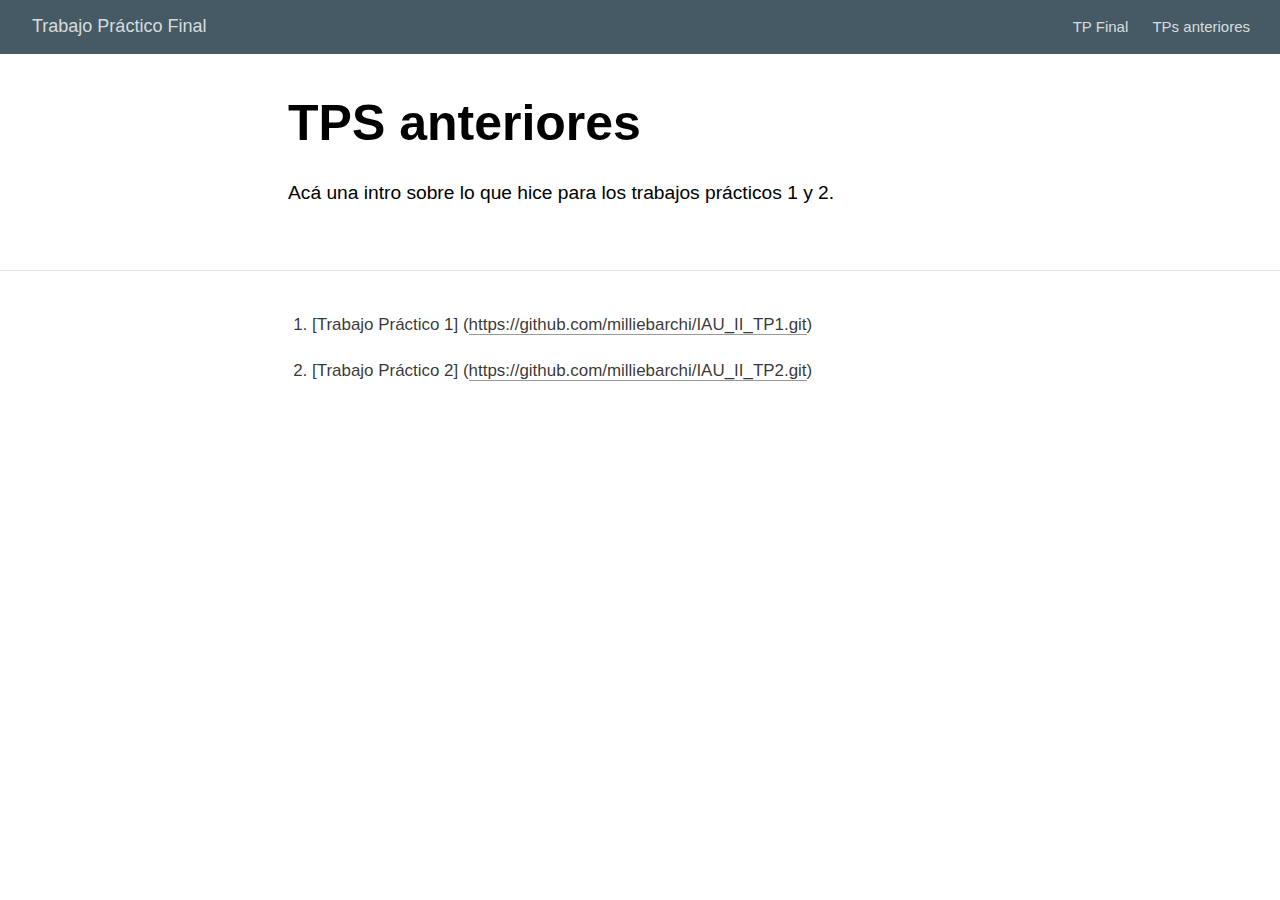
==== commit 644a045d: "tirando unos pasos" ====
--- a/docs/about.html
+++ b/docs/about.html
@@ -88,29 +88,29 @@
 
 
   <!--radix_placeholder_meta_tags-->
-  <title>Mi primera web: About this site</title>
-
-  <meta property="description" itemprop="description" content="Some additional details about the website"/>
+  <title>Trabajo Práctico Final: TPS anteriores</title>
+
+  <meta property="description" itemprop="description" content="Acá una intro sobre lo que hice para los trabajos prácticos 1 y 2."/>
 
 
 
   <!--  https://developers.facebook.com/docs/sharing/webmasters#markup -->
-  <meta property="og:title" content="Mi primera web: About this site"/>
+  <meta property="og:title" content="Trabajo Práctico Final: TPS anteriores"/>
   <meta property="og:type" content="article"/>
-  <meta property="og:description" content="Some additional details about the website"/>
+  <meta property="og:description" content="Acá una intro sobre lo que hice para los trabajos prácticos 1 y 2."/>
   <meta property="og:locale" content="en_US"/>
-  <meta property="og:site_name" content="Mi primera web"/>
+  <meta property="og:site_name" content="Trabajo Práctico Final"/>
 
   <!--  https://dev.twitter.com/cards/types/summary -->
   <meta property="twitter:card" content="summary"/>
-  <meta property="twitter:title" content="Mi primera web: About this site"/>
-  <meta property="twitter:description" content="Some additional details about the website"/>
+  <meta property="twitter:title" content="Trabajo Práctico Final: TPS anteriores"/>
+  <meta property="twitter:description" content="Acá una intro sobre lo que hice para los trabajos prácticos 1 y 2."/>
 
   <!--/radix_placeholder_meta_tags-->
   <!--radix_placeholder_rmarkdown_metadata-->
 
   <script type="text/json" id="radix-rmarkdown-metadata">
-  {"type":"list","attributes":{"names":{"type":"character","attributes":{},"value":["title","description"]}},"value":[{"type":"character","attributes":{},"value":["About this site"]},{"type":"character","attributes":{},"value":["Some additional details about the website"]}]}
+  {"type":"list","attributes":{"names":{"type":"character","attributes":{},"value":["title","description"]}},"value":[{"type":"character","attributes":{},"value":["TPS anteriores"]},{"type":"character","attributes":{},"value":["Acá una intro sobre lo que hice para los trabajos prácticos 1 y 2. "]}]}
   </script>
   <!--/radix_placeholder_rmarkdown_metadata-->
   <!--radix_placeholder_navigation_in_header-->
@@ -2084,8 +2084,38 @@
   <script src="site_libs/webcomponents-2.0.0/webcomponents.js"></script>
   <script src="site_libs/distill-2.2.21/template.v2.js"></script>
   <!--radix_placeholder_site_in_header-->
+  <style type="text/css">
+  .distill-site-nav {
+    color: rgba(255, 255, 255, 0.8);
+    background-color: #455a64;
+    font-size: 15px;
+    font-weight: 300;
+  }
+
+  .distill-site-nav a {
+    color: inherit;
+    text-decoration: none;
+  }
+
+  .distill-site-nav a:hover {
+    color: white;
+  }
+
+  .distill-site-header {
+  }
+
+  .distill-site-footer {
+  }
+
+  @media print {
+    .distill-site-nav {
+      display: none;
+    }
+  }
+  </style>
   <!--/radix_placeholder_site_in_header-->
 
+  <link rel="stylesheet" href="styles.css" type="text/css"/>
 
 </head>
 
@@ -2094,7 +2124,7 @@
 <!--radix_placeholder_front_matter-->
 
 <script id="distill-front-matter" type="text/json">
-{"title":"About this site","description":"Some additional details about the website","authors":[]}
+{"title":"TPS anteriores","description":"Acá una intro sobre lo que hice para los trabajos prácticos 1 y 2.","authors":[]}
 </script>
 
 <!--/radix_placeholder_front_matter-->
@@ -2102,11 +2132,11 @@
 <header class="header header--fixed" role="banner">
 <nav class="distill-site-nav distill-site-header">
 <div class="nav-left">
-<a href="index.html" class="title">Mi primera web</a>
+<a href="index.html" class="title">Trabajo Práctico Final</a>
 </div>
 <div class="nav-right">
-<a href="index.html">Home</a>
-<a href="about.html">About</a>
+<a href="index.html">TP Final</a>
+<a href="about.html">TPs anteriores</a>
 <a href="javascript:void(0);" class="nav-toggle">&#9776;</a>
 </div>
 </nav>
@@ -2116,14 +2146,18 @@
 <!--/radix_placeholder_site_before_body-->
 
 <div class="d-title">
-<h1>About this site</h1>
+<h1>TPS anteriores</h1>
 <!--radix_placeholder_categories-->
 <!--/radix_placeholder_categories-->
-<p><p>Some additional details about the website</p></p>
+<p><p>Acá una intro sobre lo que hice para los trabajos prácticos 1 y 2.</p></p>
 </div>
 
 
 <div class="d-article">
+<ol type="1">
+<li>[Trabajo Práctico 1] (<a href="https://github.com/milliebarchi/IAU_II_TP1.git" class="uri">https://github.com/milliebarchi/IAU_II_TP1.git</a>)</li>
+<li>[Trabajo Práctico 2] (<a href="https://github.com/milliebarchi/IAU_II_TP2.git" class="uri">https://github.com/milliebarchi/IAU_II_TP2.git</a>)</li>
+</ol>
 <div class="sourceCode" id="cb1"><pre class="sourceCode r distill-force-highlighting-css"><code class="sourceCode r"></code></pre></div>
 <!--radix_placeholder_article_footer-->
 <!--/radix_placeholder_article_footer-->
--- a/docs/styles.css
+++ b/docs/styles.css
@@ -0,0 +1,27 @@
+.distill-site-nav {
+  color: rgba(255, 255, 255, 0.8);
+  background-color: #455a64;
+  font-size: 15px;
+  font-weight: 300;
+}
+
+.distill-site-nav a {
+  color: inherit;
+  text-decoration: none;
+}
+
+.distill-site-nav a:hover {
+  color: white;
+}
+
+.distill-site-header {
+}
+
+.distill-site-footer {
+}
+
+@media print {
+  .distill-site-nav {
+    display: none;
+  }
+}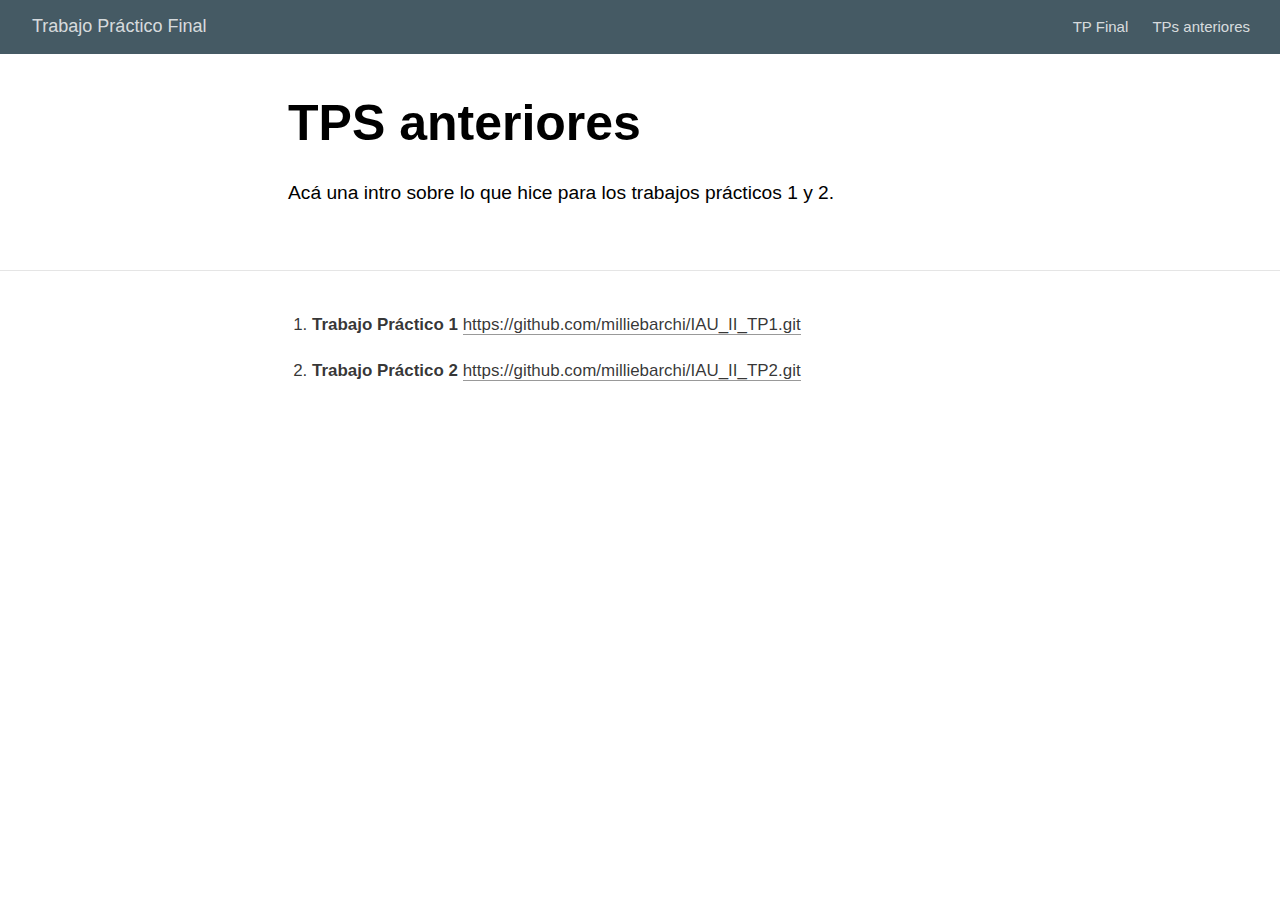
==== commit a7f7917b: "logrando un avance" ====
--- a/docs/about.html
+++ b/docs/about.html
@@ -2085,6 +2085,7 @@
   <script src="site_libs/distill-2.2.21/template.v2.js"></script>
   <!--radix_placeholder_site_in_header-->
   <style type="text/css">
+  /* Estilo para la barra de navegación */
   .distill-site-nav {
     color: rgba(255, 255, 255, 0.8);
     background-color: #455a64;
@@ -2101,6 +2102,16 @@
     color: white;
   }
 
+  /* Estilo para los títulos del contenido y del índice */
+  h1, h2, h3, h4, h5, h6 {
+    font-size: 0.5em; /* Puedes ajustar este valor según tus preferencias */
+  }
+
+  /* Estilo específico para los títulos del índice */
+  .tocify-header {
+    font-size: 0.4em; /* Puedes ajustar este valor según tus preferencias */
+  }
+
   .distill-site-header {
   }
 
@@ -2112,6 +2123,7 @@
       display: none;
     }
   }
+
   </style>
   <!--/radix_placeholder_site_in_header-->
 
@@ -2155,8 +2167,8 @@
 
 <div class="d-article">
 <ol type="1">
-<li>[Trabajo Práctico 1] (<a href="https://github.com/milliebarchi/IAU_II_TP1.git" class="uri">https://github.com/milliebarchi/IAU_II_TP1.git</a>)</li>
-<li>[Trabajo Práctico 2] (<a href="https://github.com/milliebarchi/IAU_II_TP2.git" class="uri">https://github.com/milliebarchi/IAU_II_TP2.git</a>)</li>
+<li><strong>Trabajo Práctico 1</strong> <a href="https://github.com/milliebarchi/IAU_II_TP1.git" class="uri">https://github.com/milliebarchi/IAU_II_TP1.git</a></li>
+<li><strong>Trabajo Práctico 2</strong> <a href="https://github.com/milliebarchi/IAU_II_TP2.git" class="uri">https://github.com/milliebarchi/IAU_II_TP2.git</a></li>
 </ol>
 <div class="sourceCode" id="cb1"><pre class="sourceCode r distill-force-highlighting-css"><code class="sourceCode r"></code></pre></div>
 <!--radix_placeholder_article_footer-->
--- a/docs/styles.css
+++ b/docs/styles.css
@@ -1,3 +1,4 @@
+/* Estilo para la barra de navegación */
 .distill-site-nav {
   color: rgba(255, 255, 255, 0.8);
   background-color: #455a64;
@@ -14,6 +15,16 @@
   color: white;
 }
 
+/* Estilo para los títulos del contenido y del índice */
+h1, h2, h3, h4, h5, h6 {
+  font-size: 0.5em; /* Puedes ajustar este valor según tus preferencias */
+}
+
+/* Estilo específico para los títulos del índice */
+.tocify-header {
+  font-size: 0.4em; /* Puedes ajustar este valor según tus preferencias */
+}
+
 .distill-site-header {
 }
 
@@ -24,4 +35,4 @@
   .distill-site-nav {
     display: none;
   }
-}+}
